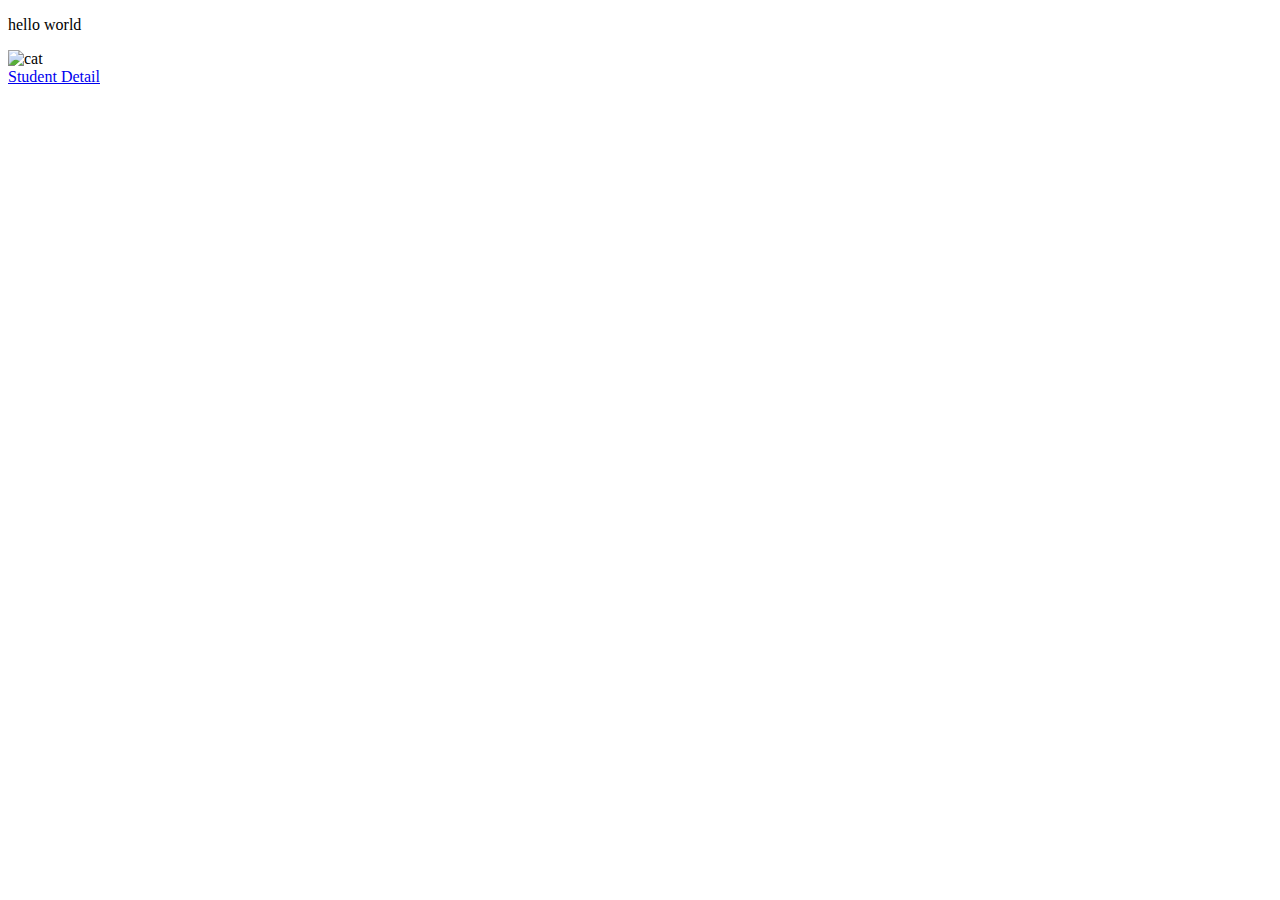
==== index.html @ 67fd4c5e "added text" ====
<!DOCTYPE html>
<html lang="en" >

<head>
  <meta charset="UTF-8">
  <title>CSS Grid</title>
  
  
  
      <link rel="stylesheet" href="css/style.css">

  
</head>

<body>

	<p> hello world </p>
  <section id="student-feature">
	<div id="focus">
		
	</div>
	
	<div id="position-one">
		
	</div>
	
	<div id="position-two">
		<img src="https://images.unsplash.com/photo-1415369629372-26f2fe60c467?ixlib=rb-1.2.1&ixid=eyJhcHBfaWQiOjEyMDd9&auto=format&fit=crop&w=334&q=80" alt="cat">
	</div>
	
	<div id="position-three">
		
	</div>
	
	<div id="bio">
		
	</div>
	
	<div id="project-detail">
		
	</div>
</section>

<a href="web_1_project_2/student-detail.html">Student Detail</a>
  
  

</body>

</html>
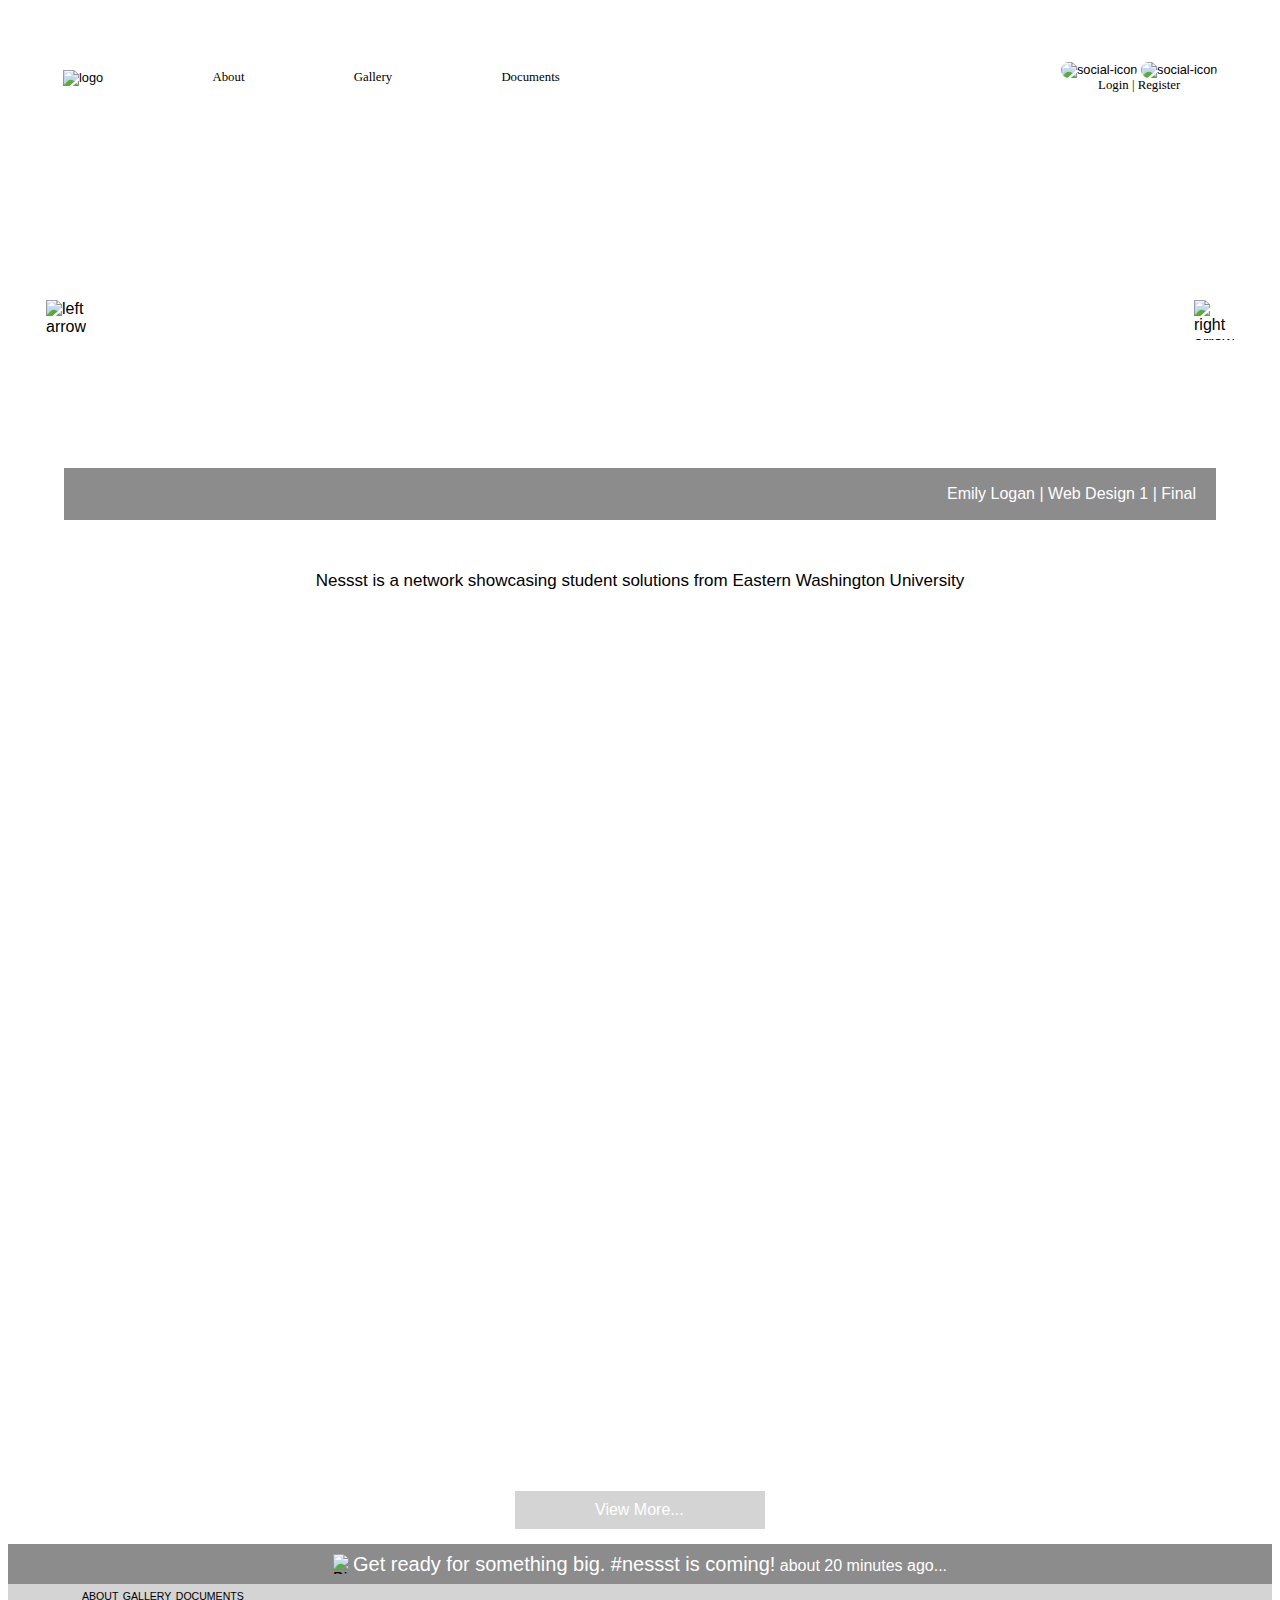
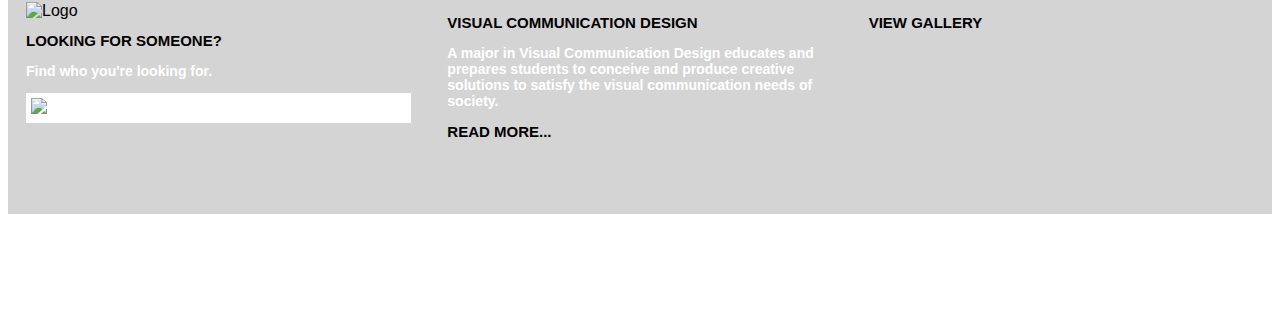
==== commit bfe7648d: "Rename home.html to index.html" ====
--- a/index.html
+++ b/index.html
@@ -1,50 +1,125 @@
-<!DOCTYPE html>
-<html lang="en" >
-
-<head>
-  <meta charset="UTF-8">
-  <title>CSS Grid</title>
-  
-  
-  
-      <link rel="stylesheet" href="css/style.css">
-
-  
-</head>
-
-<body>
-
-	<p> hello world </p>
-  <section id="student-feature">
-	<div id="focus">
-		
-	</div>
-	
-	<div id="position-one">
-		
-	</div>
-	
-	<div id="position-two">
-		<img src="https://images.unsplash.com/photo-1415369629372-26f2fe60c467?ixlib=rb-1.2.1&ixid=eyJhcHBfaWQiOjEyMDd9&auto=format&fit=crop&w=334&q=80" alt="cat">
-	</div>
-	
-	<div id="position-three">
-		
-	</div>
-	
-	<div id="bio">
-		
-	</div>
-	
-	<div id="project-detail">
-		
-	</div>
-</section>
-
-<a href="web_1_project_2/student-detail.html">Student Detail</a>
-  
-  
-
-</body>
-
-</html>
+<!DOCTYPE html>
+<html lang="en">
+<head>
+<link rel="stylesheet" href="css/main.css">
+    <title>Home Design</title>
+</head>
+<body>
+    <header>
+            <!-- NAV-->
+            <nav>
+                <section id="leftnav">
+                    <img src="https://github.com/tyreil/web_1_project_2/blob/master/assets/logo.png?raw=true" alt="logo">
+                    <a class="navlink" href="#">About</a>
+                    <a class="navlink" href="#">Gallery</a>
+                    <a class="navlink" href="#">Documents</a>
+                </section>
+                
+                <section id="rightnav">
+                    <div>
+                        <img src="https://github.com/tyreil/web_1_project_2/blob/master/assets/icons/facebook.png?raw=true" alt="social-icon">
+                        <img src="https://github.com/tyreil/web_1_project_2/blob/master/assets/icons/twitter.png?raw=true" alt="social-icon">
+                    </div>
+                    <a class="navlink" href="#">Login | Register</a>
+                    
+                </section>
+            </nav>
+            <!-- END OF NAV-->
+              
+            <!--Slider-->
+            <section id="slider">
+              <div id="main-white-body"></div>
+              <div id="sub-dark-gray-section">Emily Logan | Web Design 1 | Final</div>
+              <div ><img id="left-arrow" src="https://github.com/emilylogan/web_1_project_2/blob/master/assets/arrows/left%20arrow.png?raw=true" alt="left arrow"></div>
+              <div id="right-arrow"> <img id="right-arrow" src="https://github.com/emilylogan/web_1_project_2/blob/master/assets/arrows/right%20arrow.png?raw=true" alt="right arrow"></div>
+            </section>
+            <!--END of SLIDER-->
+              
+            <!--TEXT -->
+              <div id="text1">Nessst is a network showcasing student solutions from Eastern Washington University</div>
+            <!--END of TEXT-->
+              
+            <!-- GALLERY-->
+            <section id="gallery1">
+              <div class="gallery1" id="box-1"></div>
+              <div class="gallery1"id="box-2"></div>
+              <div class="gallery1"id="box-3"></div>
+              <div class="gallery1"id="box-4"></div>
+              
+              <div class="gallery1"id="box-5"></div>
+              <div class="gallery1"id="box-6"></div>
+              <div class="gallery1"id="box-7"></div>
+              <div class="gallery1"id="box-8"></div>
+              
+              <div class="gallery1"id="box-9"></div>
+              <div class="gallery1"id="box-10"></div>
+              <div class="gallery1"id="box-11"></div>
+              <div class="gallery1"id="box-12"></div> 
+            </section>
+            <!--END OF GALLERY-->
+             
+            <!--BUTTON-->
+            <section id="viewmore">
+              <a href="#" class="button">View More...</a>
+            </section>
+            <!--END OF BUTTON-->
+              
+            <!--FOOTER-->
+            <section id="footer">
+            
+             <!-- SubFooter -->
+            
+              <div id="SubFooter">
+                  <img id="bird" src="https://github.com/emilylogan/web_1_project_2/blob/master/assets/icons/bird.png?raw=true" alt="Bird Image">
+                <p> <em>Get ready for something big. #nessst is coming!</em> about 20 minutes ago...</p>
+              </div>
+              
+               <!-- FooterBody -->
+              
+                <div id="FooterBody">
+                  
+            <!-- SUBFOOTER -->
+            <!--Left-->
+            <div id="leftfooter">
+                <img id="logo" src="https://github.com/emilylogan/web_1_project_2/blob/master/assets/logo.png?raw=true" alt="Logo">
+                
+                <a class="footerlinks" href="#">ABOUT</a>
+                <a class="footerlinks" href="#">GALLERY</a>
+                <a class="footerlinks" href="#">DOCUMENTS</a> 
+                <h2>LOOKING FOR SOMEONE?</h2>
+                <h3>Find who you're looking for.</h3>
+                <div id="search-bar"> <img id="magnifying-glass" src="https://encrypted-tbn0.gstatic.com/images?q=tbn:ANd9GcRxUnQjIGkybS31FLNFLaK-6gEJElyRyhYNRe3XmDBEYOKZUbpj" alt="search bar"></div>
+              </div>
+                  
+            <!--Center-->
+                    <div id="center">
+                      <h2>VISUAL COMMUNICATION DESIGN</h2>
+                      <h3>A major in Visual Communication Design educates and prepares students to conceive and produce creative solutions to satisfy the visual communication needs of society.</h3>
+                      <h2>READ MORE...</h2>
+                    </div>
+                  
+            <!-- Right-->    
+                    <div id="rightfooter">
+                    <h2>VIEW GALLERY</h2>
+                      
+                      <div>
+                        <div id="gallery2">
+                          <div class="gallery" id="box-a"></div>
+                          <div class="gallery" id="box-b"></div>
+                          <div class="gallery" id="box-c"></div>
+                          <div class="gallery" id="box-d"></div>
+                          <div class="gallery" id="box-e"></div>
+                          <div class="gallery" id="box-f"></div>
+                          <div class="gallery" id="box-g"></div>
+                          <div class="gallery" id="box-h"></div>
+                        </div>
+                      </div>
+                    </div>
+                  
+                 </div>
+            </section>
+            <!--END OF FOOTER-->
+            
+        </header>
+</body>
+</html>
--- a/css/main.css
+++ b/css/main.css
@@ -0,0 +1,613 @@
+@font-face {
+  font-family: 'Museo';
+  src: url(../assets/fonts/museo/museo-300-webfont.woff) format("woff");
+}
+
+body {
+  font-family: "Museo", sans-serif;
+}
+
+/*HEADER */
+header {
+  background:   url(https://github.com/emilylogan/web_1_project_2/blob/master/assets/textures/fabric_plaid.png?raw=true);
+  background-size: cover;
+  height: 210vh;
+  margin: 15px 0px;
+}
+/*END OF HEADER*/
+
+/* NAV */
+nav {
+	display: grid;
+	grid-template-columns: 6fr 1fr;
+  margin-left: 55px;
+  margin-right: 50px;
+  height: 125px;
+}
+
+#leftnav {
+	display: flex; 
+	justify-content: space-between;
+	align-items: center;
+	width: 50%; 
+  font-size: 80%;
+}
+
+#rightnav {
+	display:flex;
+  flex-direction: column;
+  align-items:center;
+  justify-content:center;
+  font-size: 80%;
+}
+
+img[alt="social-icon"] {
+	width: 40px;
+  border-radius: 8px;
+}
+
+a.navlink {
+  color: black;
+  text-decoration: none;
+  font-family: sans-serif;
+  font-family: 'Museo';
+  src: url(../assets/fonts/museo/museo-300-webfont.woff) format("woff");
+}
+/* END of NAV */
+
+/* Slider */
+#slider {
+  position: relative;
+  margin: 10px 50px;
+}
+
+#main-white-body {
+  display: relative;
+  background: url(https://www.cats.org.uk/uploads/images/featurebox_sidebar_kids/grief-and-loss.jpg);
+  background-size: cover;
+  background-position: 20% 50%;
+  border-top: 6px solid white;
+  border-left: 6px solid white;
+  border-right: 6px solid white;
+  height: 312px;
+}
+
+#sub-dark-gray-section {
+  display: flex;
+  position: relative;
+  background-color: #8c8c8c;
+  height:50px;
+  justify-content:flex-end;
+  color: white;
+  align-items:center;
+  padding: 1px 20px;
+  border-right: 6px solid white;
+  border-left: 6px solid white;
+  border-bottom: 6px solid white;
+}
+
+#left-arrow {
+  position: absolute;
+  top: 150px;
+  left: -12px;
+  height: 40px;
+  width: 40px;
+}
+
+#right-arrow {
+  position: absolute;
+  top: 75px;
+  right: -6px;
+  height: 40px;
+  width: 40px;
+}
+/* END of SLIDER */
+
+/* TEXT1 */
+#text1 {
+  font-size:17px;
+  display:flex;
+  justify-content:center;
+  padding: 30px;
+  margin: 15px 50px;
+}
+/* END of TEXT1*/
+
+/* GALLERY*/
+#gallery1 {
+  display: grid;
+  position: relative;
+  grid-template-columns: 1fr 1fr 1fr 1fr;
+  grid-template-rows: 1fr 1fr 1fr;
+  grid-gap: 15px;
+  justify-content: center;
+  margin: 15px 50px;
+}
+
+.gallery1 {
+    height: 30vh;
+}
+
+#box-1 {
+  background: url(https://www.catster.com/wp-content/uploads/2018/05/A-gray-cat-crying-looking-upset.jpg);
+  background-size: cover;
+  background-position: 60% 40%;
+}
+#box-2 {
+  background: url(https://public-media.si-cdn.com/filer/56/4a/564a542d-5c37-4be7-8892-98201ab13180/cat-2083492_1280.jpg);
+  background-size: cover;
+  background-position: 45% 27%;
+}
+#box-3 {
+  background: url(https://i.kinja-img.com/gawker-media/image/upload/s--kHrQ8nr7--/c_scale,f_auto,fl_progressive,q_80,w_800/18huxz4bvnfjbjpg.jpg);
+  background-size: cover;
+  background-position: 30% 20%; 
+}
+#box-4 {
+  background: url(https://encrypted-tbn0.gstatic.com/images?q=tbn:ANd9GcQ9doKwlIPqicmGCkpMg2V-7NiyH2-8MvSCBjEzcOfTxvjrtOzt);
+  background-size:cover;
+  background-position: 50% 40%;
+}
+#box-5 {
+  background: url(https://pbs.twimg.com/profile_images/1107667540380143616/XPKsu77o_400x400.jpg);
+  background-size: cover;
+  background-position: 30% 50%;
+}
+#box-6 {
+  background: url(https://images2.minutemediacdn.com/image/upload/c_crop,h_1191,w_2121,x_0,y_34/f_auto,q_auto,w_1100/v1554738990/shape/mentalfloss/78233-istock-965506882.jpg);
+  background-size: cover;
+  background-position: 50% 70% ;
+}
+#box-7 {
+  background: url(http://student.madacad.com/period1/jadefinal/ragdoll.jpg);
+  background-size: cover;
+  background-position:40% 50% ;
+}
+#box-8 {
+  background: url(https://cdn.thewirecutter.com/wp-content/uploads/2018/07/catadoption-lowres-06052-2x1-1.jpg);
+  background-size: cover;
+  background-position: 70% 40% ;
+}
+#box-9 {
+  background: url(https://www.petmd.com/sites/default/files/skin-cancer-cats.jpg);
+  background-size: cover;
+  background-position: 60% 35% ;
+}
+#box-10 {
+  background: url(https://2ndchanceanimalcenter.org/cats/thumbs/persephone-3.23.2019.jpg);
+  background-size: cover;
+  background-position: 20% 10%;
+}
+#box-11 {
+  background: url(https://mynorthwest.com/wp-content/uploads/2019/04/GettyImages-89849246.jpg);
+  background-size: cover;
+  background-position: 30% 60%;
+}
+#box-12 {
+  background: url(https://img.purch.com/w/660/aHR0cDovL3d3dy5saXZlc2NpZW5jZS5jb20vaW1hZ2VzL2kvMDAwLzEwNS81NjMvb3JpZ2luYWwva2l0dHktYnV0dC5qcGc=);
+  background-size: cover;
+  background-position:40% 40% ;
+}
+/*END of GALLEY*/
+
+/*BUTTON*/
+#viewmore {
+  display: flex;
+  justify-content:center;
+}
+
+.button {
+  padding: 10px 80px;
+  top: 300x;
+  width: 90px;
+  background: url(https://github.com/emilylogan/web_1_project_2/blob/master/assets/textures/az_subtle.png?raw=true);
+  background-color: #D4D4D4;
+  background-blend-mode: multiply; 
+  color:white;
+  text-decoration: none;
+}
+
+/*END of BUTTON*/
+
+/* FOOTER */
+#footer {
+  position: relative;
+}
+
+/* FooterBody */
+#FooterBody {
+  position: absolute;
+  margin: 15px 0px;
+  height: 230px;
+  top: 40px;
+  right: 0px;
+  left: 0px;
+  display: flex;
+  
+  /* FooterBody TEXTURE */
+  background: url(https://github.com/emilylogan/web_1_project_2/blob/master/assets/textures/az_subtle.png?raw=true);
+  background-color:#D4D4D4;
+  background-blend-mode: multiply;
+}
+
+/* SUBFOOTER */
+#SubFooter {
+  position: absolute;
+  height: 40px;
+  background: #8c8c8c;
+  right: 0px;
+  left: 0px;
+  top: 15px;
+  display: flex;
+  align-items:center;
+  justify-content:center;
+}
+  
+#bird {
+  height: 20px;
+  width: 20px;
+}
+
+em {
+  font-size: 20px;
+  font-style: normal;
+  color: white;
+}
+
+p {
+  color: white;
+}
+
+/* LEFT CENTER RIGHT*/
+#leftfooter, #center, #rightfooter {
+  width: 33%;
+  margin: 18px;
+}
+
+/* 
+h2, h3, p, a:link {
+    font-family: Museo, Sans-Serif;
+}
+*/
+
+h2 {
+  font-size: 15px;
+}
+
+h3 {
+  font-size: 14px;
+  color: white;
+}
+
+h4 {
+  font-size: 15px; 
+  padding-left: 5px;
+  position: absolute;
+  top:125px;
+  right: 650px;
+  color:#D4D4D4;
+}
+#magnifying-glass {
+  height: 20px;
+  width: 20px;
+  padding-right: 7px;
+  margin-top: 5px;
+  margin-left: 5px;
+}
+#search-bar {
+  position:relative;
+  background-color:white;
+  display:flex;
+  height: 30px;
+}
+
+a.footerlinks {
+  color: black;
+  text-decoration: none;
+  font-size: 66%;
+  position: relative;
+  bottom: 16px;
+}
+
+#logo {
+  width: 25%;
+}
+
+/* Right Gallery */
+#gallery2 {
+  display: grid;
+  grid-template-columns: 1fr 1fr 1fr 1fr;
+  grid-template-rows: 1fr 1fr;
+  grid-gap: 5px;
+  justify-content: center;
+}
+
+.gallery {
+    height: 60px;
+}
+
+#box-a {
+  background: url(https://www.catster.com/wp-content/uploads/2018/05/A-gray-cat-crying-looking-upset.jpg);
+  background-size: cover;
+  background-position: 70% 60%;
+}
+#box-b {
+  background: url(https://public-media.si-cdn.com/filer/56/4a/564a542d-5c37-4be7-8892-98201ab13180/cat-2083492_1280.jpg);
+  background-size: cover;
+  background-position: 32% 27%;
+}
+#box-c {
+  background: url(https://i.kinja-img.com/gawker-media/image/upload/s--kHrQ8nr7--/c_scale,f_auto,fl_progressive,q_80,w_800/18huxz4bvnfjbjpg.jpg);
+  background-size: cover;
+  background-position: 40% 30%; 
+}
+#box-d {
+  background: url(https://encrypted-tbn0.gstatic.com/images?q=tbn:ANd9GcQ9doKwlIPqicmGCkpMg2V-7NiyH2-8MvSCBjEzcOfTxvjrtOzt);
+  background-size:cover;
+  background-position: 50% 40%;
+}
+#box-e {
+  background: url(https://pbs.twimg.com/profile_images/1107667540380143616/XPKsu77o_400x400.jpg);
+  background-size: cover;
+  background-position: 60% 40%;
+}
+#box-f {
+  background: url(https://images2.minutemediacdn.com/image/upload/c_crop,h_1191,w_2121,x_0,y_34/f_auto,q_auto,w_1100/v1554738990/shape/mentalfloss/78233-istock-965506882.jpg);
+  background-size: cover;
+  background-position: 50% 70% ;
+}
+#box-g {
+  background: url(http://student.madacad.com/period1/jadefinal/ragdoll.jpg);
+  background-size: cover;
+  background-position:40% 50% ;
+}
+#box-h {
+  background: url(https://cdn.thewirecutter.com/wp-content/uploads/2018/07/catadoption-lowres-06052-2x1-1.jpg);
+  background-size: cover;
+  background-position: 70% 40% ;
+}
+
+
+
+  /*STUDENT PAGE */
+
+/* Slider */
+#slider2 {
+  position: relative;
+  margin: 10px 15px;
+  width: 66%;
+}
+
+#main-white-body2 {
+  display: relative;
+  background: url(https://barkpost.com/wp-content/uploads/2014/01/Screen-Shot-2014-03-06-at-11.09.50-AM.png);
+  background-size:cover;
+  border-top: 6px solid white;
+  border-left: 6px solid white;
+  border-right: 6px solid white;
+  height: 312px;
+}
+
+#sub-dark-gray-section2 {
+  display: flex;
+  position: relative;
+  background-color: gray;
+  height:50px;
+  justify-content:flex-end;
+  color: white;
+  align-items:center;
+  padding: 1px 20px;
+  border-right: 6px solid white;
+  border-left: 6px solid white;
+  border-bottom: 6px solid white;
+}
+
+#left-arrow2 {
+  position: absolute;
+  top: 150px;
+  left: -12px;
+  height: 40px;
+  width: 40px;
+}
+
+#right-arrow2 {
+  position: absolute;
+  top: 75px;
+  right: -6px;
+  height: 40px;
+  width: 40px;
+}
+/* END of SLIDER */
+
+/* ALT-VIEW */
+.Alt-View {
+  display: inline-block;
+  border: 6px solid white;
+  height: 150px;
+  background-color:pink;
+}
+
+#alt-view {
+  display:grid;
+  grid-template-columns: 1fr 1fr 1fr;
+  grid-gap: 5px;
+  margin-left:15px;
+  width: 66%;
+}
+
+#Alt-View-1 {
+  background:url(https://pentagram-production.imgix.net/6d951045-4fc3-421c-aa32-1de87450058d/dtgt_issue11_barney3000x2000.jpg?rect=0%2C127%2C3000%2C1872&w=880&fit=crop&fm=jpg&q=70&auto=format&h=548);
+  background-size:cover;
+  background-position: 20% 20%;
+}
+#Alt-View-2 {
+  background:url(https://marketersmedia.com/wp-content/uploads/2018/09/401777-thumb-500x333.jpg);
+  background-size:cover;
+  background-position: 20% 20%;  
+}
+#Alt-View-3 {
+  background:url(https://images.britcdn.com/wp-content/uploads/2015/03/flying_dog_action_shot.jpg);
+  background-size:cover;
+  background-position: 20% 20%;  
+}
+
+/*END of ALT-VIEW */
+
+/* TEXT */
+#text2 {
+  padding-top: 35px;
+  margin-left: 15px;
+  font-size: 18px;
+  display:flex;
+  justify-content:flex-start;
+}
+/*END of TEXT */
+
+/* PORTFOLIO PIECE */
+.Portfolio-Piece {
+  display:inline-block;
+  height: 150px;
+  background-color:yellow;
+}
+#portfolio-piece  {
+  display:grid;
+  grid-template-columns: 1fr 1fr 1fr 1fr;
+  grid-template-rows: 1fr 1fr;
+  grid-gap: 15px;
+  margin-left: 15px;
+  margin-right: 15px;
+  margin-top: 15px;
+  width: 97;
+}
+
+#Portfolio-Piece-1 {
+  background: url([data-uri]);
+  background-size:cover;
+  background-position: 30% 20%;
+}
+#Portfolio-Piece-2 {
+  background: url(https://gfp-2a3tnpzj.stackpathdns.com/wp-content/uploads/2018/11/Forever-Puppy-600x600.jpg);
+  background-size:cover;
+  background-position: 30% 40%;
+}
+#Portfolio-Piece-3 {
+  background: url([data-uri]);
+  background-size:cover;
+  background-position: 30% 40%;
+}
+#Portfolio-Piece-4 {
+  background: url(https://static.boredpanda.com/blog/wp-content/uploads/2018/10/cutest-puppy-dog-pictures-coverimage.jpg);
+  background-size:cover;
+  background-position: 30% 40%;
+}
+#Portfolio-Piece-5 {
+  background: url(https://encrypted-tbn0.gstatic.com/images?q=tbn:ANd9GcTf27b2TXvU3OJQCl-17Moufr7xabl871ikIXtTV4mMzmvAZ5qt);
+  background-size:cover;
+  background-position: 80% 40%;
+}
+#Portfolio-Piece-6 {
+  background: url(https://www.petmd.com/sites/default/files/stop-puppy-biting.jpg);
+  background-size:cover;
+  background-position: 30% 40%;
+}
+#Portfolio-Piece-7 {
+  background: url(https://encrypted-tbn0.gstatic.com/images?q=tbn:ANd9GcQ59FgMu666LjZAg3WVmIYyLF1i17j-I-z3aMKy1HqMlh-W88OF0w);
+  background-size:cover;
+  background-position: 60% 20%;
+}
+#Portfolio-Piece-8 {
+  background: url(https://www.thelabradorsite.com/wp-content/uploads/2018/04/Stop-Your-Puppy-Crying-%E2%80%93-Great-Tips-For-Settling-New-Puppies-Day-Night-LS-long.jpg);
+  background-size:cover;
+  background-position: 50% 40%;
+}
+/* END of PORTFOLIO PIECE */
+
+/* ABOUT USER*/
+#About-User-Section {
+  display:grid;
+  position: absolute;
+  top: 150px;
+  right: 22px;
+  grid-template-columns: 1fr 1fr;
+  grid-gap: 5px;
+  width: 24.5%;
+  margin-left: 15px;
+  font-size: 75%;
+  background-color:white;
+  padding-bottom: 5px;
+  padding-right: 5px;
+  padding-left: 35px;
+  padding-top: 5px;
+}
+
+.about-user {
+  height: 100px;
+  display:inline-block;
+  background-color: white;
+}
+
+#facebook {
+  height: 25%;
+  border-radius: 4px;
+  float:right;
+}
+
+#twitter {
+  height: 25%;
+  border-radius:4px;
+  float:right;
+  margin-right: 5px;
+}
+
+#user-image {
+  background: url(https://github.com/emilylogan/web_1_project_2/blob/master/assets/user%20image/Emily%20Pic%20.jpg?raw=true);
+  background-size:cover;
+}
+
+.text2 {
+  color: black;
+  display:flex;
+  align-items:flex-end;
+  flex-direction: column;
+  line-height:5px;
+}
+
+#User-Name {
+  margin-top: 2px;
+  margin-bottom: 4px;
+}
+/* END of ABOUT USER */
+
+/* ABOUT PROJECT */
+#about-project {
+  margin: 0px 15px;
+  line-height:25px;
+  width: 24.5%;
+  height: 398px;
+  background-color: white;
+  padding-left: 20px;
+  padding-right: 20px;
+  padding-bottom: 10px;
+  position: absolute;
+  top: 290px;
+  right: 5px;
+}
+
+.About-Project {
+  line-height: 28px;
+  position: relative;
+  padding-botom: 8px;
+}
+
+#about-project-1 {
+  padding-bottom: 8px;
+}
+
+#about-project-2 {
+  padding-bottom: 8px;
+}
+
+#about-project-3 {
+  padding-bottom: 2px;
+}
+/* END of ABOUT PROJECT */
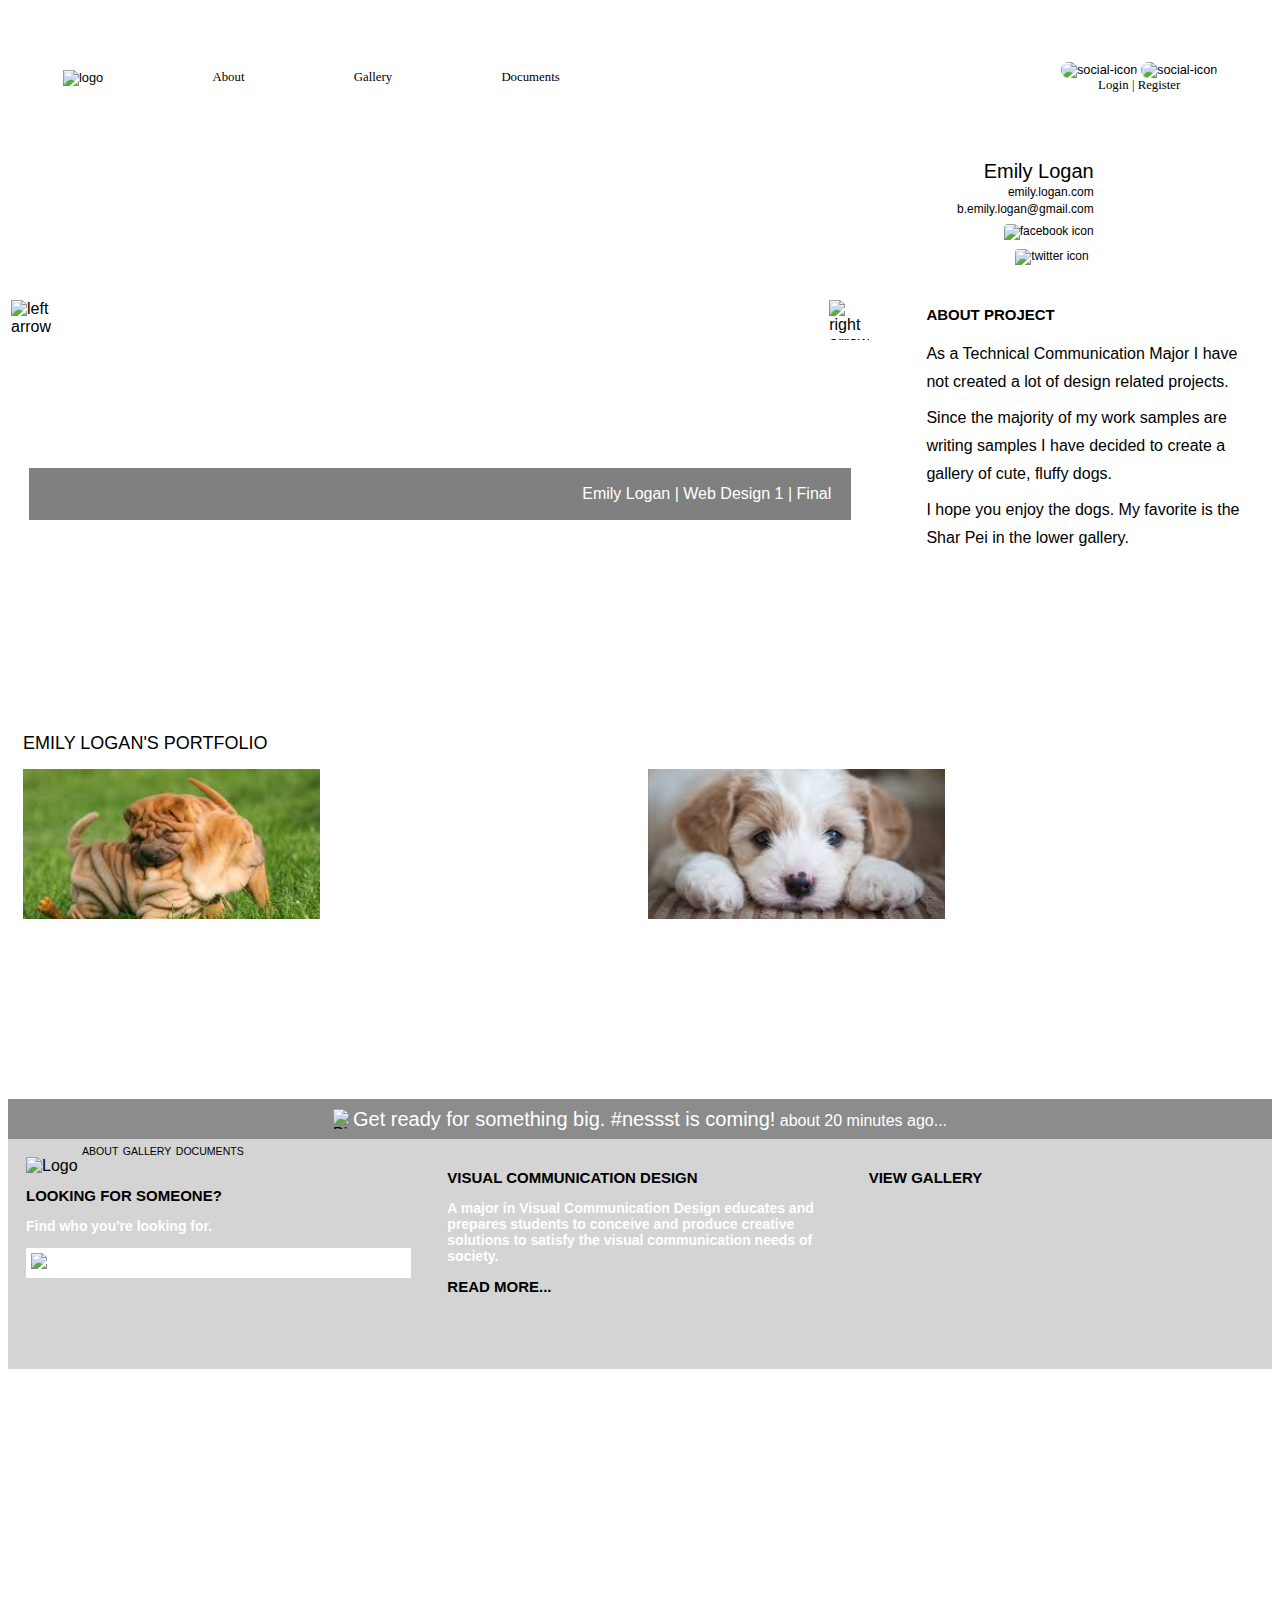
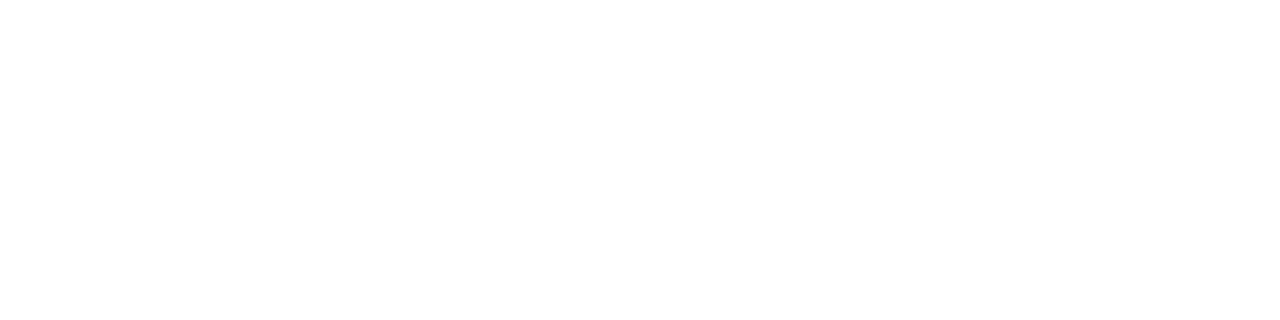
==== commit 678fce2c: "Rename index2.html to index.html" ====
--- a/index.html
+++ b/index.html
@@ -1,125 +1,151 @@
 <!DOCTYPE html>
 <html lang="en">
 <head>
-<link rel="stylesheet" href="css/main.css">
-    <title>Home Design</title>
+    <link rel="stylesheet" href="css/main.css">
+    <title> Student Page</title>
 </head>
 <body>
     <header>
-            <!-- NAV-->
-            <nav>
-                <section id="leftnav">
-                    <img src="https://github.com/tyreil/web_1_project_2/blob/master/assets/logo.png?raw=true" alt="logo">
-                    <a class="navlink" href="#">About</a>
-                    <a class="navlink" href="#">Gallery</a>
-                    <a class="navlink" href="#">Documents</a>
-                </section>
-                
-                <section id="rightnav">
-                    <div>
-                        <img src="https://github.com/tyreil/web_1_project_2/blob/master/assets/icons/facebook.png?raw=true" alt="social-icon">
-                        <img src="https://github.com/tyreil/web_1_project_2/blob/master/assets/icons/twitter.png?raw=true" alt="social-icon">
-                    </div>
-                    <a class="navlink" href="#">Login | Register</a>
+                    <!-- NAV-->
+                    <nav>
+                        <section id="leftnav">
+                            <img src="https://github.com/tyreil/web_1_project_2/blob/master/assets/logo.png?raw=true" alt="logo">
+                            <a class="navlink" href="#">About</a>
+                            <a class="navlink" href="#">Gallery</a>
+                            <a class="navlink" href="#">Documents</a>
+                      </section>
+                        
+                        <section id="rightnav">
+                            <div>
+                                <img src="https://github.com/tyreil/web_1_project_2/blob/master/assets/icons/facebook.png?raw=true" alt="social-icon">
+                                <img src="https://github.com/tyreil/web_1_project_2/blob/master/assets/icons/twitter.png?raw=true" alt="social-icon">
+                            </div>
+                            <a class="navlink" href="#">Login | Register</a>
+                            
+                        </section>
+                    </nav>
+                    <!-- END OF NAV-->
                     
-                </section>
-            </nav>
-            <!-- END OF NAV-->
-              
-            <!--Slider-->
-            <section id="slider">
-              <div id="main-white-body"></div>
-              <div id="sub-dark-gray-section">Emily Logan | Web Design 1 | Final</div>
-              <div ><img id="left-arrow" src="https://github.com/emilylogan/web_1_project_2/blob/master/assets/arrows/left%20arrow.png?raw=true" alt="left arrow"></div>
-              <div id="right-arrow"> <img id="right-arrow" src="https://github.com/emilylogan/web_1_project_2/blob/master/assets/arrows/right%20arrow.png?raw=true" alt="right arrow"></div>
-            </section>
-            <!--END of SLIDER-->
-              
-            <!--TEXT -->
-              <div id="text1">Nessst is a network showcasing student solutions from Eastern Washington University</div>
-            <!--END of TEXT-->
-              
-            <!-- GALLERY-->
-            <section id="gallery1">
-              <div class="gallery1" id="box-1"></div>
-              <div class="gallery1"id="box-2"></div>
-              <div class="gallery1"id="box-3"></div>
-              <div class="gallery1"id="box-4"></div>
-              
-              <div class="gallery1"id="box-5"></div>
-              <div class="gallery1"id="box-6"></div>
-              <div class="gallery1"id="box-7"></div>
-              <div class="gallery1"id="box-8"></div>
-              
-              <div class="gallery1"id="box-9"></div>
-              <div class="gallery1"id="box-10"></div>
-              <div class="gallery1"id="box-11"></div>
-              <div class="gallery1"id="box-12"></div> 
-            </section>
-            <!--END OF GALLERY-->
-             
-            <!--BUTTON-->
-            <section id="viewmore">
-              <a href="#" class="button">View More...</a>
-            </section>
-            <!--END OF BUTTON-->
-              
-            <!--FOOTER-->
-            <section id="footer">
-            
-             <!-- SubFooter -->
-            
-              <div id="SubFooter">
-                  <img id="bird" src="https://github.com/emilylogan/web_1_project_2/blob/master/assets/icons/bird.png?raw=true" alt="Bird Image">
-                <p> <em>Get ready for something big. #nessst is coming!</em> about 20 minutes ago...</p>
-              </div>
-              
-               <!-- FooterBody -->
-              
-                <div id="FooterBody">
-                  
-            <!-- SUBFOOTER -->
-            <!--Left-->
-            <div id="leftfooter">
-                <img id="logo" src="https://github.com/emilylogan/web_1_project_2/blob/master/assets/logo.png?raw=true" alt="Logo">
-                
-                <a class="footerlinks" href="#">ABOUT</a>
-                <a class="footerlinks" href="#">GALLERY</a>
-                <a class="footerlinks" href="#">DOCUMENTS</a> 
-                <h2>LOOKING FOR SOMEONE?</h2>
-                <h3>Find who you're looking for.</h3>
-                <div id="search-bar"> <img id="magnifying-glass" src="https://encrypted-tbn0.gstatic.com/images?q=tbn:ANd9GcRxUnQjIGkybS31FLNFLaK-6gEJElyRyhYNRe3XmDBEYOKZUbpj" alt="search bar"></div>
-              </div>
-                  
-            <!--Center-->
-                    <div id="center">
-                      <h2>VISUAL COMMUNICATION DESIGN</h2>
-                      <h3>A major in Visual Communication Design educates and prepares students to conceive and produce creative solutions to satisfy the visual communication needs of society.</h3>
-                      <h2>READ MORE...</h2>
-                    </div>
-                  
-            <!-- Right-->    
-                    <div id="rightfooter">
-                    <h2>VIEW GALLERY</h2>
+                    <!--Slider-->
+                    <section id="slider2">
+                        <div id="main-white-body2"></div>
+                      <div id="sub-dark-gray-section2">Emily Logan | Web Design 1 | Final</div>
+                      <div ><img id="left-arrow2" src="https://github.com/emilylogan/web_1_project_2/blob/master/assets/arrows/left%20arrow.png?raw=true" alt="left arrow"></div>
+                      <div id="right-arrow2"> <img id="right-arrow2" src="https://github.com/emilylogan/web_1_project_2/blob/master/assets/arrows/right%20arrow.png?raw=true" alt="right arrow"></div>
+                      </section>
+                    <!--END of SLIDER-->
                       
-                      <div>
-                        <div id="gallery2">
-                          <div class="gallery" id="box-a"></div>
-                          <div class="gallery" id="box-b"></div>
-                          <div class="gallery" id="box-c"></div>
-                          <div class="gallery" id="box-d"></div>
-                          <div class="gallery" id="box-e"></div>
-                          <div class="gallery" id="box-f"></div>
-                          <div class="gallery" id="box-g"></div>
-                          <div class="gallery" id="box-h"></div>
-                        </div>
+                    <!--ALT-VIEW-->
+                    <section id="alt-view">
+                      <div class="Alt-View" id="Alt-View-1" ></div>
+                      <div class="Alt-View" id="Alt-View-2" ></div>
+                      <div class="Alt-View" id="Alt-View-3" ></div>
+                    </section>
+                    <!--END of ALT-VIEW-->
+                    
+                    <!-- TEXT-->
+                      <section>
+                        <div id="text2">EMILY LOGAN'S PORTFOLIO</div>
+                      </section>
+                    <!--END of TEXT-->
+                      
+                    <!--PORTFOLIO PIECE-->
+                    <section id="portfolio-piece">
+                      <div class="Portfolio-Piece" id="Portfolio-Piece-1"></div>
+                      <div class="Portfolio-Piece" id="Portfolio-Piece-2"></div>
+                      <div class="Portfolio-Piece" id="Portfolio-Piece-3"></div>
+                      <div class="Portfolio-Piece" id="Portfolio-Piece-4"></div>
+                      
+                      <div class="Portfolio-Piece" id="Portfolio-Piece-5"></div>
+                      <div class="Portfolio-Piece" id="Portfolio-Piece-6"></div>
+                      <div class="Portfolio-Piece" id="Portfolio-Piece-7"></div>
+                      <div class="Portfolio-Piece" id="Portfolio-Piece-8"></div>
+                    </section>
+                    <!--END of PORTFOLIO PIECE-->
+                    
+                    <!--ABOUT USER-->
+                    <section>
+                     <div id="About-User-Section">
+                       <div class="about-user">
+                         
+                         <p class="text2"> 
+                           <em class="text2" id="User-Name">Emily Logan</em></p>        <p class="text2">emily.logan.com</p>
+                         <p class="text2">b.emily.logan@gmail.com </p>
+                         <img id="facebook" src="https://github.com/emilylogan/web_1_project_2/blob/master/assets/icons/facebook.png?raw=true" alt="facebook icon">
+                         <img id="twitter" src="https://github.com/emilylogan/web_1_project_2/blob/master/assets/icons/twitter.png?raw=true" alt="twitter icon">
+                       </div>
+                       <div id="user-image" class="about-user"></div>
                       </div>
-                    </div>
-                  
-                 </div>
-            </section>
-            <!--END OF FOOTER-->
-            
-        </header>
+                    </section>
+                    <!--END of ABOUT USER-->
+                      
+                    <!--ABOUT PROJECT-->
+                    <section>
+                      <div id="about-project">
+                         <h2>ABOUT PROJECT</h2>
+                        <div class="About-Project" id="about-project-1"> As a Technical Communication Major I have not created a lot of design related projects.</div>
+                          
+                        <div class="About-Project" id="about-project-2"> Since the majority of my work samples are writing samples I have decided to create a gallery of cute, fluffy dogs. </div>
+                          
+                        <div class="About-Project" id="about-project-3">I hope you enjoy the dogs. My favorite is the Shar Pei in the lower gallery. </div>
+                      </div>
+                    </section>
+                    <!--FOOTER-->
+                    <section id="footer">
+                    
+                     <!-- SubFooter -->
+                    
+                      <div id="SubFooter">
+                          <img id="bird" src="https://github.com/emilylogan/web_1_project_2/blob/master/assets/icons/bird.png?raw=true" alt="Bird Image">
+                        <p> <em>Get ready for something big. #nessst is coming!</em> about 20 minutes ago...</p>
+                      </div>
+                      
+                       <!-- FooterBody -->
+                      
+                        <div id="FooterBody">
+                          
+                    <!-- SUBFOOTER -->
+                    <!--Left-->
+                            <div id="leftfooter">
+                              <img id="logo" src="https://github.com/emilylogan/web_1_project_2/blob/master/assets/logo.png?raw=true" alt="Logo">
+                              
+                              <a class="footerlinks" href="#">ABOUT</a>
+                              <a class="footerlinks" href="#">GALLERY</a>
+                              <a class="footerlinks" href="#">DOCUMENTS</a> 
+                              <h2>LOOKING FOR SOMEONE?</h2>
+                              <h3>Find who you're looking for.</h3>
+                              <div id="search-bar"> <img id="magnifying-glass" src="https://encrypted-tbn0.gstatic.com/images?q=tbn:ANd9GcRxUnQjIGkybS31FLNFLaK-6gEJElyRyhYNRe3XmDBEYOKZUbpj" alt="search bar"></div>
+                            </div>
+                          
+                    <!--Center-->
+                            <div id="center">
+                              <h2>VISUAL COMMUNICATION DESIGN</h2>
+                              <h3>A major in Visual Communication Design educates and prepares students to conceive and produce creative solutions to satisfy the visual communication needs of society.</h3>
+                              <h2>READ MORE...</h2>
+                            </div>
+                          
+                    <!-- Right-->    
+                            <div id="rightfooter">
+                            <h2>VIEW GALLERY</h2>
+                              
+                              <div>
+                                <div id="gallery2">
+                                  <div class="gallery" id="box-a"></div>
+                                  <div class="gallery" id="box-b"></div>
+                                  <div class="gallery" id="box-c"></div>
+                                  <div class="gallery" id="box-d"></div>
+                                  <div class="gallery" id="box-e"></div>
+                                  <div class="gallery" id="box-f"></div>
+                                  <div class="gallery" id="box-g"></div>
+                                  <div class="gallery" id="box-h"></div>
+                                </div>
+                              </div>
+                            </div>
+                          
+                         </div>
+                    </section>
+                    <!--END OF FOOTER-->
+
+    </header>
 </body>
 </html>
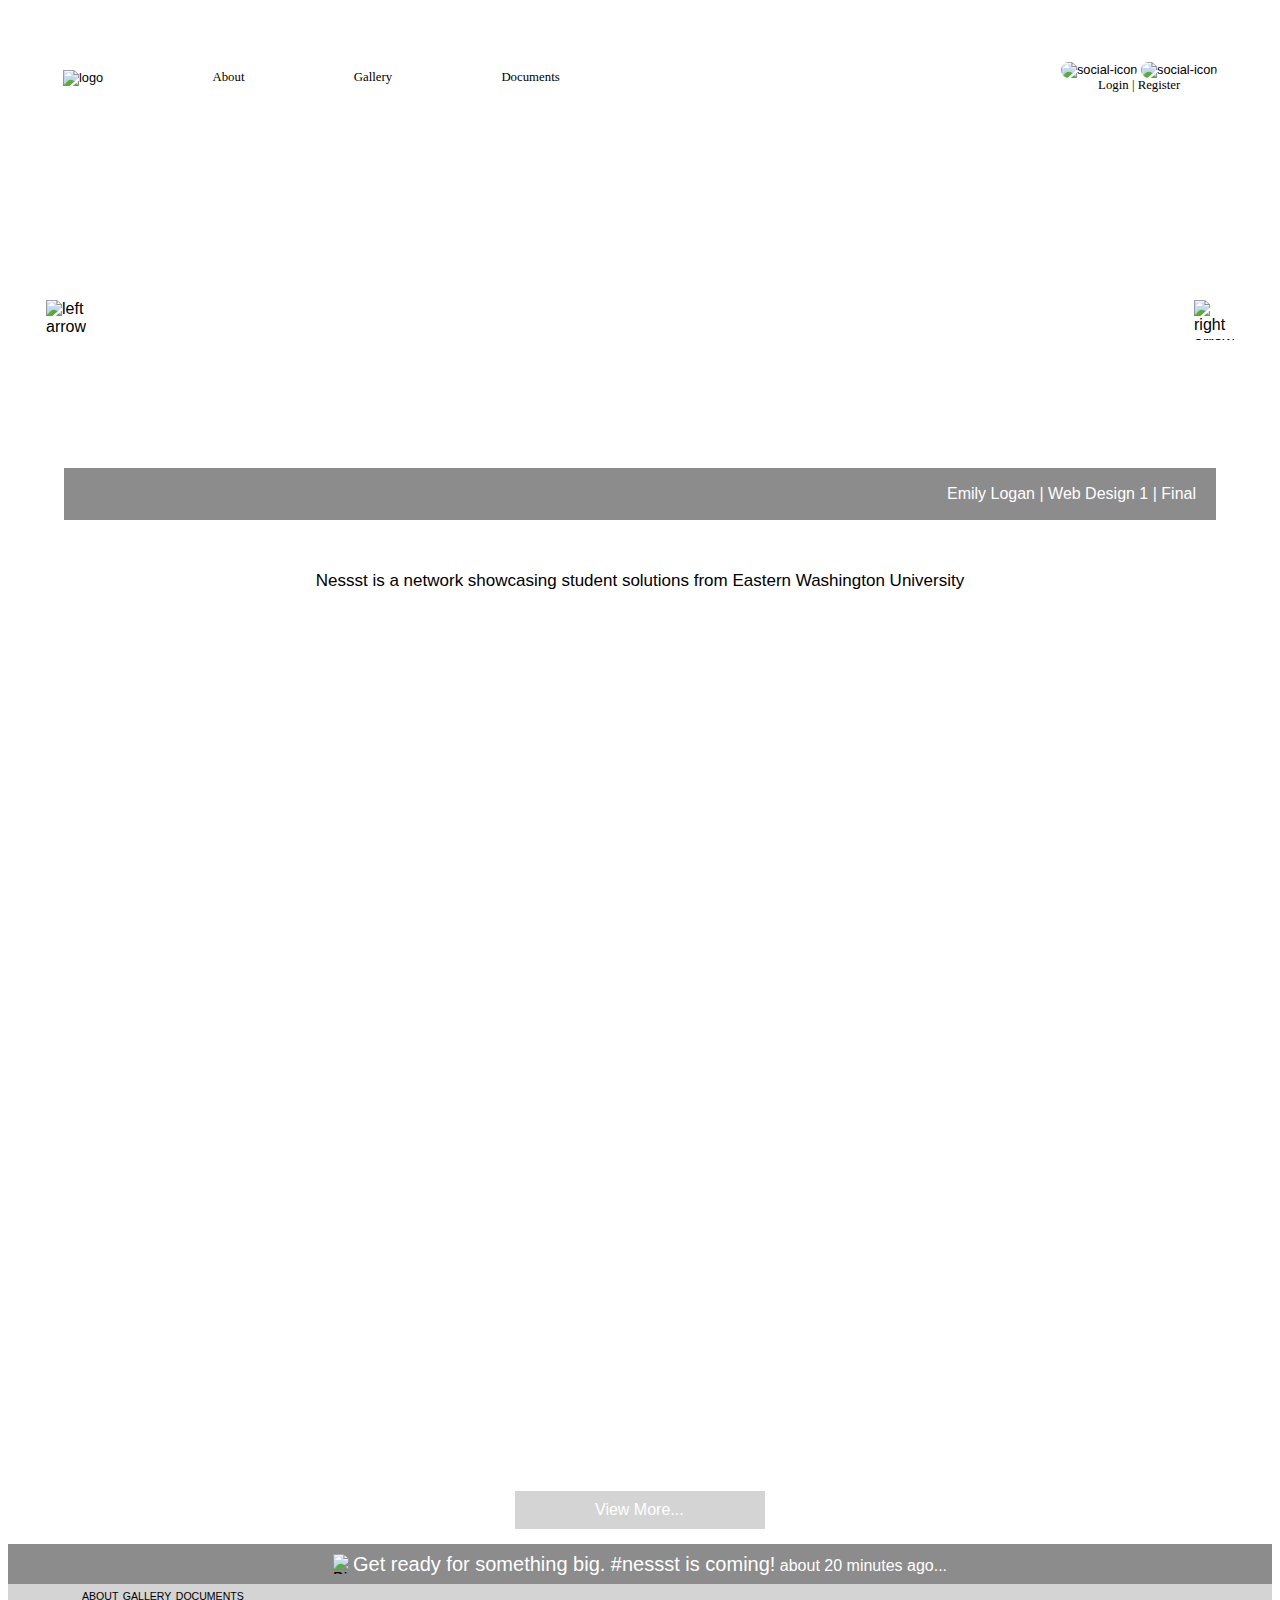
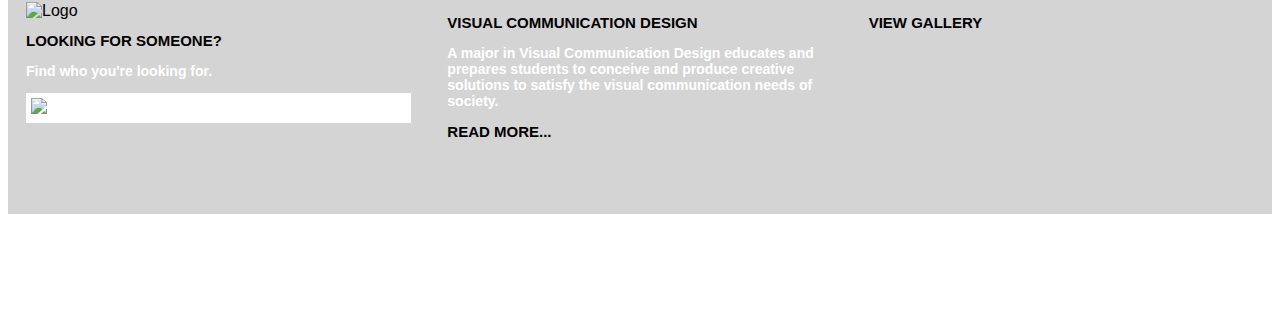
==== commit 99612295: "Add files via upload" ====
--- a/index.html
+++ b/index.html
@@ -1,151 +1,125 @@
 <!DOCTYPE html>
 <html lang="en">
 <head>
-    <link rel="stylesheet" href="css/main.css">
-    <title> Student Page</title>
+<link rel="stylesheet" href="css/main.css">
+    <title>Home Design</title>
 </head>
 <body>
     <header>
-                    <!-- NAV-->
-                    <nav>
-                        <section id="leftnav">
-                            <img src="https://github.com/tyreil/web_1_project_2/blob/master/assets/logo.png?raw=true" alt="logo">
-                            <a class="navlink" href="#">About</a>
-                            <a class="navlink" href="#">Gallery</a>
-                            <a class="navlink" href="#">Documents</a>
-                      </section>
-                        
-                        <section id="rightnav">
-                            <div>
-                                <img src="https://github.com/tyreil/web_1_project_2/blob/master/assets/icons/facebook.png?raw=true" alt="social-icon">
-                                <img src="https://github.com/tyreil/web_1_project_2/blob/master/assets/icons/twitter.png?raw=true" alt="social-icon">
-                            </div>
-                            <a class="navlink" href="#">Login | Register</a>
-                            
-                        </section>
-                    </nav>
-                    <!-- END OF NAV-->
+            <!-- NAV-->
+            <nav>
+                <section id="leftnav">
+                    <img src="https://github.com/tyreil/web_1_project_2/blob/master/assets/logo.png?raw=true" alt="logo">
+                    <a class="navlink" href="#">About</a>
+                    <a class="navlink" href="#">Gallery</a>
+                    <a class="navlink" href="#">Documents</a>
+                </section>
+                
+                <section id="rightnav">
+                    <div>
+                        <img src="https://github.com/tyreil/web_1_project_2/blob/master/assets/icons/facebook.png?raw=true" alt="social-icon">
+                        <img src="https://github.com/tyreil/web_1_project_2/blob/master/assets/icons/twitter.png?raw=true" alt="social-icon">
+                    </div>
+                    <a class="navlink" href="#">Login | Register</a>
                     
-                    <!--Slider-->
-                    <section id="slider2">
-                        <div id="main-white-body2"></div>
-                      <div id="sub-dark-gray-section2">Emily Logan | Web Design 1 | Final</div>
-                      <div ><img id="left-arrow2" src="https://github.com/emilylogan/web_1_project_2/blob/master/assets/arrows/left%20arrow.png?raw=true" alt="left arrow"></div>
-                      <div id="right-arrow2"> <img id="right-arrow2" src="https://github.com/emilylogan/web_1_project_2/blob/master/assets/arrows/right%20arrow.png?raw=true" alt="right arrow"></div>
-                      </section>
-                    <!--END of SLIDER-->
+                </section>
+            </nav>
+            <!-- END OF NAV-->
+              
+            <!--Slider-->
+            <section id="slider">
+              <div id="main-white-body"></div>
+              <div id="sub-dark-gray-section">Emily Logan | Web Design 1 | Final</div>
+              <div ><img id="left-arrow" src="https://github.com/emilylogan/web_1_project_2/blob/master/assets/arrows/left%20arrow.png?raw=true" alt="left arrow"></div>
+              <div id="right-arrow"> <img id="right-arrow" src="https://github.com/emilylogan/web_1_project_2/blob/master/assets/arrows/right%20arrow.png?raw=true" alt="right arrow"></div>
+            </section>
+            <!--END of SLIDER-->
+              
+            <!--TEXT -->
+              <div id="text1">Nessst is a network showcasing student solutions from Eastern Washington University</div>
+            <!--END of TEXT-->
+              
+            <!-- GALLERY-->
+            <section id="gallery1">
+              <div class="gallery1" id="box-1"></div>
+              <div class="gallery1"id="box-2"></div>
+              <div class="gallery1"id="box-3"></div>
+              <div class="gallery1"id="box-4"></div>
+              
+              <div class="gallery1"id="box-5"></div>
+              <div class="gallery1"id="box-6"></div>
+              <div class="gallery1"id="box-7"></div>
+              <div class="gallery1"id="box-8"></div>
+              
+              <div class="gallery1"id="box-9"></div>
+              <div class="gallery1"id="box-10"></div>
+              <div class="gallery1"id="box-11"></div>
+              <div class="gallery1"id="box-12"></div> 
+            </section>
+            <!--END OF GALLERY-->
+             
+            <!--BUTTON-->
+            <section id="viewmore">
+              <a href="#" class="button">View More...</a>
+            </section>
+            <!--END OF BUTTON-->
+              
+            <!--FOOTER-->
+            <section id="footer">
+            
+             <!-- SubFooter -->
+            
+              <div id="SubFooter">
+                  <img id="bird" src="https://github.com/emilylogan/web_1_project_2/blob/master/assets/icons/bird.png?raw=true" alt="Bird Image">
+                <p> <em>Get ready for something big. #nessst is coming!</em> about 20 minutes ago...</p>
+              </div>
+              
+               <!-- FooterBody -->
+              
+                <div id="FooterBody">
+                  
+            <!-- SUBFOOTER -->
+            <!--Left-->
+            <div id="leftfooter">
+                <img id="logo" src="https://github.com/emilylogan/web_1_project_2/blob/master/assets/logo.png?raw=true" alt="Logo">
+                
+                <a class="footerlinks" href="#">ABOUT</a>
+                <a class="footerlinks" href="#">GALLERY</a>
+                <a class="footerlinks" href="#">DOCUMENTS</a> 
+                <h2>LOOKING FOR SOMEONE?</h2>
+                <h3>Find who you're looking for.</h3>
+                <div id="search-bar"> <img id="magnifying-glass" src="https://encrypted-tbn0.gstatic.com/images?q=tbn:ANd9GcRxUnQjIGkybS31FLNFLaK-6gEJElyRyhYNRe3XmDBEYOKZUbpj" alt="search bar"></div>
+              </div>
+                  
+            <!--Center-->
+                    <div id="center">
+                      <h2>VISUAL COMMUNICATION DESIGN</h2>
+                      <h3>A major in Visual Communication Design educates and prepares students to conceive and produce creative solutions to satisfy the visual communication needs of society.</h3>
+                      <h2>READ MORE...</h2>
+                    </div>
+                  
+            <!-- Right-->    
+                    <div id="rightfooter">
+                    <h2>VIEW GALLERY</h2>
                       
-                    <!--ALT-VIEW-->
-                    <section id="alt-view">
-                      <div class="Alt-View" id="Alt-View-1" ></div>
-                      <div class="Alt-View" id="Alt-View-2" ></div>
-                      <div class="Alt-View" id="Alt-View-3" ></div>
-                    </section>
-                    <!--END of ALT-VIEW-->
-                    
-                    <!-- TEXT-->
-                      <section>
-                        <div id="text2">EMILY LOGAN'S PORTFOLIO</div>
-                      </section>
-                    <!--END of TEXT-->
-                      
-                    <!--PORTFOLIO PIECE-->
-                    <section id="portfolio-piece">
-                      <div class="Portfolio-Piece" id="Portfolio-Piece-1"></div>
-                      <div class="Portfolio-Piece" id="Portfolio-Piece-2"></div>
-                      <div class="Portfolio-Piece" id="Portfolio-Piece-3"></div>
-                      <div class="Portfolio-Piece" id="Portfolio-Piece-4"></div>
-                      
-                      <div class="Portfolio-Piece" id="Portfolio-Piece-5"></div>
-                      <div class="Portfolio-Piece" id="Portfolio-Piece-6"></div>
-                      <div class="Portfolio-Piece" id="Portfolio-Piece-7"></div>
-                      <div class="Portfolio-Piece" id="Portfolio-Piece-8"></div>
-                    </section>
-                    <!--END of PORTFOLIO PIECE-->
-                    
-                    <!--ABOUT USER-->
-                    <section>
-                     <div id="About-User-Section">
-                       <div class="about-user">
-                         
-                         <p class="text2"> 
-                           <em class="text2" id="User-Name">Emily Logan</em></p>        <p class="text2">emily.logan.com</p>
-                         <p class="text2">b.emily.logan@gmail.com </p>
-                         <img id="facebook" src="https://github.com/emilylogan/web_1_project_2/blob/master/assets/icons/facebook.png?raw=true" alt="facebook icon">
-                         <img id="twitter" src="https://github.com/emilylogan/web_1_project_2/blob/master/assets/icons/twitter.png?raw=true" alt="twitter icon">
-                       </div>
-                       <div id="user-image" class="about-user"></div>
+                      <div>
+                        <div id="gallery2">
+                          <div class="gallery" id="box-a"></div>
+                          <div class="gallery" id="box-b"></div>
+                          <div class="gallery" id="box-c"></div>
+                          <div class="gallery" id="box-d"></div>
+                          <div class="gallery" id="box-e"></div>
+                          <div class="gallery" id="box-f"></div>
+                          <div class="gallery" id="box-g"></div>
+                          <div class="gallery" id="box-h"></div>
+                        </div>
                       </div>
-                    </section>
-                    <!--END of ABOUT USER-->
-                      
-                    <!--ABOUT PROJECT-->
-                    <section>
-                      <div id="about-project">
-                         <h2>ABOUT PROJECT</h2>
-                        <div class="About-Project" id="about-project-1"> As a Technical Communication Major I have not created a lot of design related projects.</div>
-                          
-                        <div class="About-Project" id="about-project-2"> Since the majority of my work samples are writing samples I have decided to create a gallery of cute, fluffy dogs. </div>
-                          
-                        <div class="About-Project" id="about-project-3">I hope you enjoy the dogs. My favorite is the Shar Pei in the lower gallery. </div>
-                      </div>
-                    </section>
-                    <!--FOOTER-->
-                    <section id="footer">
-                    
-                     <!-- SubFooter -->
-                    
-                      <div id="SubFooter">
-                          <img id="bird" src="https://github.com/emilylogan/web_1_project_2/blob/master/assets/icons/bird.png?raw=true" alt="Bird Image">
-                        <p> <em>Get ready for something big. #nessst is coming!</em> about 20 minutes ago...</p>
-                      </div>
-                      
-                       <!-- FooterBody -->
-                      
-                        <div id="FooterBody">
-                          
-                    <!-- SUBFOOTER -->
-                    <!--Left-->
-                            <div id="leftfooter">
-                              <img id="logo" src="https://github.com/emilylogan/web_1_project_2/blob/master/assets/logo.png?raw=true" alt="Logo">
-                              
-                              <a class="footerlinks" href="#">ABOUT</a>
-                              <a class="footerlinks" href="#">GALLERY</a>
-                              <a class="footerlinks" href="#">DOCUMENTS</a> 
-                              <h2>LOOKING FOR SOMEONE?</h2>
-                              <h3>Find who you're looking for.</h3>
-                              <div id="search-bar"> <img id="magnifying-glass" src="https://encrypted-tbn0.gstatic.com/images?q=tbn:ANd9GcRxUnQjIGkybS31FLNFLaK-6gEJElyRyhYNRe3XmDBEYOKZUbpj" alt="search bar"></div>
-                            </div>
-                          
-                    <!--Center-->
-                            <div id="center">
-                              <h2>VISUAL COMMUNICATION DESIGN</h2>
-                              <h3>A major in Visual Communication Design educates and prepares students to conceive and produce creative solutions to satisfy the visual communication needs of society.</h3>
-                              <h2>READ MORE...</h2>
-                            </div>
-                          
-                    <!-- Right-->    
-                            <div id="rightfooter">
-                            <h2>VIEW GALLERY</h2>
-                              
-                              <div>
-                                <div id="gallery2">
-                                  <div class="gallery" id="box-a"></div>
-                                  <div class="gallery" id="box-b"></div>
-                                  <div class="gallery" id="box-c"></div>
-                                  <div class="gallery" id="box-d"></div>
-                                  <div class="gallery" id="box-e"></div>
-                                  <div class="gallery" id="box-f"></div>
-                                  <div class="gallery" id="box-g"></div>
-                                  <div class="gallery" id="box-h"></div>
-                                </div>
-                              </div>
-                            </div>
-                          
-                         </div>
-                    </section>
-                    <!--END OF FOOTER-->
-
-    </header>
+                    </div>
+                  
+                 </div>
+            </section>
+            <!--END OF FOOTER-->
+            
+        </header>
 </body>
-</html>
+</html>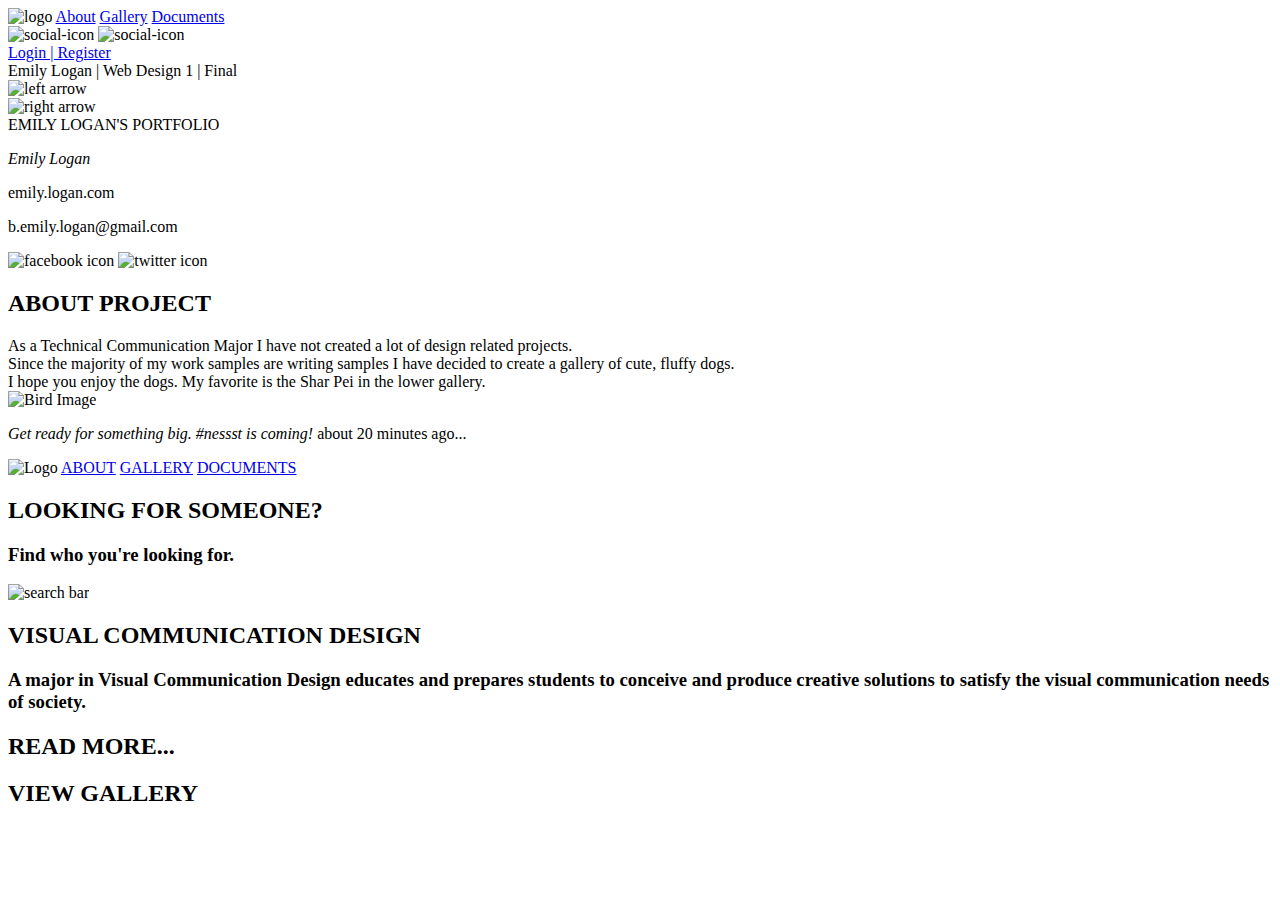
==== commit 68598ea7: "Update and rename index2.html to index.html" ====
--- a/index.html
+++ b/index.html
@@ -1,125 +1,151 @@
 <!DOCTYPE html>
 <html lang="en">
 <head>
-<link rel="stylesheet" href="css/main.css">
-    <title>Home Design</title>
+    <link rel="stylesheet" href="css/styles1.css">
+    <title> Student Page</title>
 </head>
 <body>
     <header>
-            <!-- NAV-->
-            <nav>
-                <section id="leftnav">
-                    <img src="https://github.com/tyreil/web_1_project_2/blob/master/assets/logo.png?raw=true" alt="logo">
-                    <a class="navlink" href="#">About</a>
-                    <a class="navlink" href="#">Gallery</a>
-                    <a class="navlink" href="#">Documents</a>
-                </section>
-                
-                <section id="rightnav">
-                    <div>
-                        <img src="https://github.com/tyreil/web_1_project_2/blob/master/assets/icons/facebook.png?raw=true" alt="social-icon">
-                        <img src="https://github.com/tyreil/web_1_project_2/blob/master/assets/icons/twitter.png?raw=true" alt="social-icon">
-                    </div>
-                    <a class="navlink" href="#">Login | Register</a>
+                    <!-- NAV-->
+                    <nav>
+                        <section id="leftnav">
+                            <img src="https://github.com/tyreil/web_1_project_2/blob/master/assets/logo.png?raw=true" alt="logo">
+                            <a class="navlink" href="#">About</a>
+                            <a class="navlink" href="#">Gallery</a>
+                            <a class="navlink" href="#">Documents</a>
+                      </section>
+                        
+                        <section id="rightnav">
+                            <div>
+                                <img src="https://github.com/tyreil/web_1_project_2/blob/master/assets/icons/facebook.png?raw=true" alt="social-icon">
+                                <img src="https://github.com/tyreil/web_1_project_2/blob/master/assets/icons/twitter.png?raw=true" alt="social-icon">
+                            </div>
+                            <a class="navlink" href="#">Login | Register</a>
+                            
+                        </section>
+                    </nav>
+                    <!-- END OF NAV-->
                     
-                </section>
-            </nav>
-            <!-- END OF NAV-->
-              
-            <!--Slider-->
-            <section id="slider">
-              <div id="main-white-body"></div>
-              <div id="sub-dark-gray-section">Emily Logan | Web Design 1 | Final</div>
-              <div ><img id="left-arrow" src="https://github.com/emilylogan/web_1_project_2/blob/master/assets/arrows/left%20arrow.png?raw=true" alt="left arrow"></div>
-              <div id="right-arrow"> <img id="right-arrow" src="https://github.com/emilylogan/web_1_project_2/blob/master/assets/arrows/right%20arrow.png?raw=true" alt="right arrow"></div>
-            </section>
-            <!--END of SLIDER-->
-              
-            <!--TEXT -->
-              <div id="text1">Nessst is a network showcasing student solutions from Eastern Washington University</div>
-            <!--END of TEXT-->
-              
-            <!-- GALLERY-->
-            <section id="gallery1">
-              <div class="gallery1" id="box-1"></div>
-              <div class="gallery1"id="box-2"></div>
-              <div class="gallery1"id="box-3"></div>
-              <div class="gallery1"id="box-4"></div>
-              
-              <div class="gallery1"id="box-5"></div>
-              <div class="gallery1"id="box-6"></div>
-              <div class="gallery1"id="box-7"></div>
-              <div class="gallery1"id="box-8"></div>
-              
-              <div class="gallery1"id="box-9"></div>
-              <div class="gallery1"id="box-10"></div>
-              <div class="gallery1"id="box-11"></div>
-              <div class="gallery1"id="box-12"></div> 
-            </section>
-            <!--END OF GALLERY-->
-             
-            <!--BUTTON-->
-            <section id="viewmore">
-              <a href="#" class="button">View More...</a>
-            </section>
-            <!--END OF BUTTON-->
-              
-            <!--FOOTER-->
-            <section id="footer">
-            
-             <!-- SubFooter -->
-            
-              <div id="SubFooter">
-                  <img id="bird" src="https://github.com/emilylogan/web_1_project_2/blob/master/assets/icons/bird.png?raw=true" alt="Bird Image">
-                <p> <em>Get ready for something big. #nessst is coming!</em> about 20 minutes ago...</p>
-              </div>
-              
-               <!-- FooterBody -->
-              
-                <div id="FooterBody">
-                  
-            <!-- SUBFOOTER -->
-            <!--Left-->
-            <div id="leftfooter">
-                <img id="logo" src="https://github.com/emilylogan/web_1_project_2/blob/master/assets/logo.png?raw=true" alt="Logo">
-                
-                <a class="footerlinks" href="#">ABOUT</a>
-                <a class="footerlinks" href="#">GALLERY</a>
-                <a class="footerlinks" href="#">DOCUMENTS</a> 
-                <h2>LOOKING FOR SOMEONE?</h2>
-                <h3>Find who you're looking for.</h3>
-                <div id="search-bar"> <img id="magnifying-glass" src="https://encrypted-tbn0.gstatic.com/images?q=tbn:ANd9GcRxUnQjIGkybS31FLNFLaK-6gEJElyRyhYNRe3XmDBEYOKZUbpj" alt="search bar"></div>
-              </div>
-                  
-            <!--Center-->
-                    <div id="center">
-                      <h2>VISUAL COMMUNICATION DESIGN</h2>
-                      <h3>A major in Visual Communication Design educates and prepares students to conceive and produce creative solutions to satisfy the visual communication needs of society.</h3>
-                      <h2>READ MORE...</h2>
-                    </div>
-                  
-            <!-- Right-->    
-                    <div id="rightfooter">
-                    <h2>VIEW GALLERY</h2>
+                    <!--Slider-->
+                    <section id="slider2">
+                        <div id="main-white-body2"></div>
+                      <div id="sub-dark-gray-section2">Emily Logan | Web Design 1 | Final</div>
+                      <div ><img id="left-arrow2" src="https://github.com/emilylogan/web_1_project_2/blob/master/assets/arrows/left%20arrow.png?raw=true" alt="left arrow"></div>
+                      <div id="right-arrow2"> <img id="right-arrow2" src="https://github.com/emilylogan/web_1_project_2/blob/master/assets/arrows/right%20arrow.png?raw=true" alt="right arrow"></div>
+                      </section>
+                    <!--END of SLIDER-->
                       
-                      <div>
-                        <div id="gallery2">
-                          <div class="gallery" id="box-a"></div>
-                          <div class="gallery" id="box-b"></div>
-                          <div class="gallery" id="box-c"></div>
-                          <div class="gallery" id="box-d"></div>
-                          <div class="gallery" id="box-e"></div>
-                          <div class="gallery" id="box-f"></div>
-                          <div class="gallery" id="box-g"></div>
-                          <div class="gallery" id="box-h"></div>
-                        </div>
+                    <!--ALT-VIEW-->
+                    <section id="alt-view">
+                      <div class="Alt-View" id="Alt-View-1" ></div>
+                      <div class="Alt-View" id="Alt-View-2" ></div>
+                      <div class="Alt-View" id="Alt-View-3" ></div>
+                    </section>
+                    <!--END of ALT-VIEW-->
+                    
+                    <!-- TEXT-->
+                      <section>
+                        <div id="text2">EMILY LOGAN'S PORTFOLIO</div>
+                      </section>
+                    <!--END of TEXT-->
+                      
+                    <!--PORTFOLIO PIECE-->
+                    <section id="portfolio-piece">
+                      <div class="Portfolio-Piece" id="Portfolio-Piece-1"></div>
+                      <div class="Portfolio-Piece" id="Portfolio-Piece-2"></div>
+                      <div class="Portfolio-Piece" id="Portfolio-Piece-3"></div>
+                      <div class="Portfolio-Piece" id="Portfolio-Piece-4"></div>
+                      
+                      <div class="Portfolio-Piece" id="Portfolio-Piece-5"></div>
+                      <div class="Portfolio-Piece" id="Portfolio-Piece-6"></div>
+                      <div class="Portfolio-Piece" id="Portfolio-Piece-7"></div>
+                      <div class="Portfolio-Piece" id="Portfolio-Piece-8"></div>
+                    </section>
+                    <!--END of PORTFOLIO PIECE-->
+                    
+                    <!--ABOUT USER-->
+                    <section>
+                     <div id="About-User-Section">
+                       <div class="about-user">
+                         
+                         <p class="text2"> 
+                           <em class="text2" id="User-Name">Emily Logan</em></p>        <p class="text2">emily.logan.com</p>
+                         <p class="text2">b.emily.logan@gmail.com </p>
+                         <img id="facebook" src="https://github.com/emilylogan/web_1_project_2/blob/master/assets/icons/facebook.png?raw=true" alt="facebook icon">
+                         <img id="twitter" src="https://github.com/emilylogan/web_1_project_2/blob/master/assets/icons/twitter.png?raw=true" alt="twitter icon">
+                       </div>
+                       <div id="user-image" class="about-user"></div>
                       </div>
-                    </div>
-                  
-                 </div>
-            </section>
-            <!--END OF FOOTER-->
-            
-        </header>
+                    </section>
+                    <!--END of ABOUT USER-->
+                      
+                    <!--ABOUT PROJECT-->
+                    <section>
+                      <div id="about-project">
+                         <h2>ABOUT PROJECT</h2>
+                        <div class="About-Project" id="about-project-1"> As a Technical Communication Major I have not created a lot of design related projects.</div>
+                          
+                        <div class="About-Project" id="about-project-2"> Since the majority of my work samples are writing samples I have decided to create a gallery of cute, fluffy dogs. </div>
+                          
+                        <div class="About-Project" id="about-project-3">I hope you enjoy the dogs. My favorite is the Shar Pei in the lower gallery. </div>
+                      </div>
+                    </section>
+                    <!--FOOTER-->
+                    <section id="footer">
+                    
+                     <!-- SubFooter -->
+                    
+                      <div id="SubFooter">
+                          <img id="bird" src="https://github.com/emilylogan/web_1_project_2/blob/master/assets/icons/bird.png?raw=true" alt="Bird Image">
+                        <p> <em>Get ready for something big. #nessst is coming!</em> about 20 minutes ago...</p>
+                      </div>
+                      
+                       <!-- FooterBody -->
+                      
+                        <div id="FooterBody">
+                          
+                    <!-- SUBFOOTER -->
+                    <!--Left-->
+                            <div id="leftfooter">
+                              <img id="logo" src="https://github.com/emilylogan/web_1_project_2/blob/master/assets/logo.png?raw=true" alt="Logo">
+                              
+                              <a class="footerlinks" href="#">ABOUT</a>
+                              <a class="footerlinks" href="#">GALLERY</a>
+                              <a class="footerlinks" href="#">DOCUMENTS</a> 
+                              <h2>LOOKING FOR SOMEONE?</h2>
+                              <h3>Find who you're looking for.</h3>
+                              <div id="search-bar"> <img id="magnifying-glass" src="https://encrypted-tbn0.gstatic.com/images?q=tbn:ANd9GcRxUnQjIGkybS31FLNFLaK-6gEJElyRyhYNRe3XmDBEYOKZUbpj" alt="search bar"></div>
+                            </div>
+                          
+                    <!--Center-->
+                            <div id="center">
+                              <h2>VISUAL COMMUNICATION DESIGN</h2>
+                              <h3>A major in Visual Communication Design educates and prepares students to conceive and produce creative solutions to satisfy the visual communication needs of society.</h3>
+                              <h2>READ MORE...</h2>
+                            </div>
+                          
+                    <!-- Right-->    
+                            <div id="rightfooter">
+                            <h2>VIEW GALLERY</h2>
+                              
+                              <div>
+                                <div id="gallery2">
+                                  <div class="gallery" id="box-a"></div>
+                                  <div class="gallery" id="box-b"></div>
+                                  <div class="gallery" id="box-c"></div>
+                                  <div class="gallery" id="box-d"></div>
+                                  <div class="gallery" id="box-e"></div>
+                                  <div class="gallery" id="box-f"></div>
+                                  <div class="gallery" id="box-g"></div>
+                                  <div class="gallery" id="box-h"></div>
+                                </div>
+                              </div>
+                            </div>
+                          
+                         </div>
+                    </section>
+                    <!--END OF FOOTER-->
+
+    </header>
 </body>
-</html>+</html>
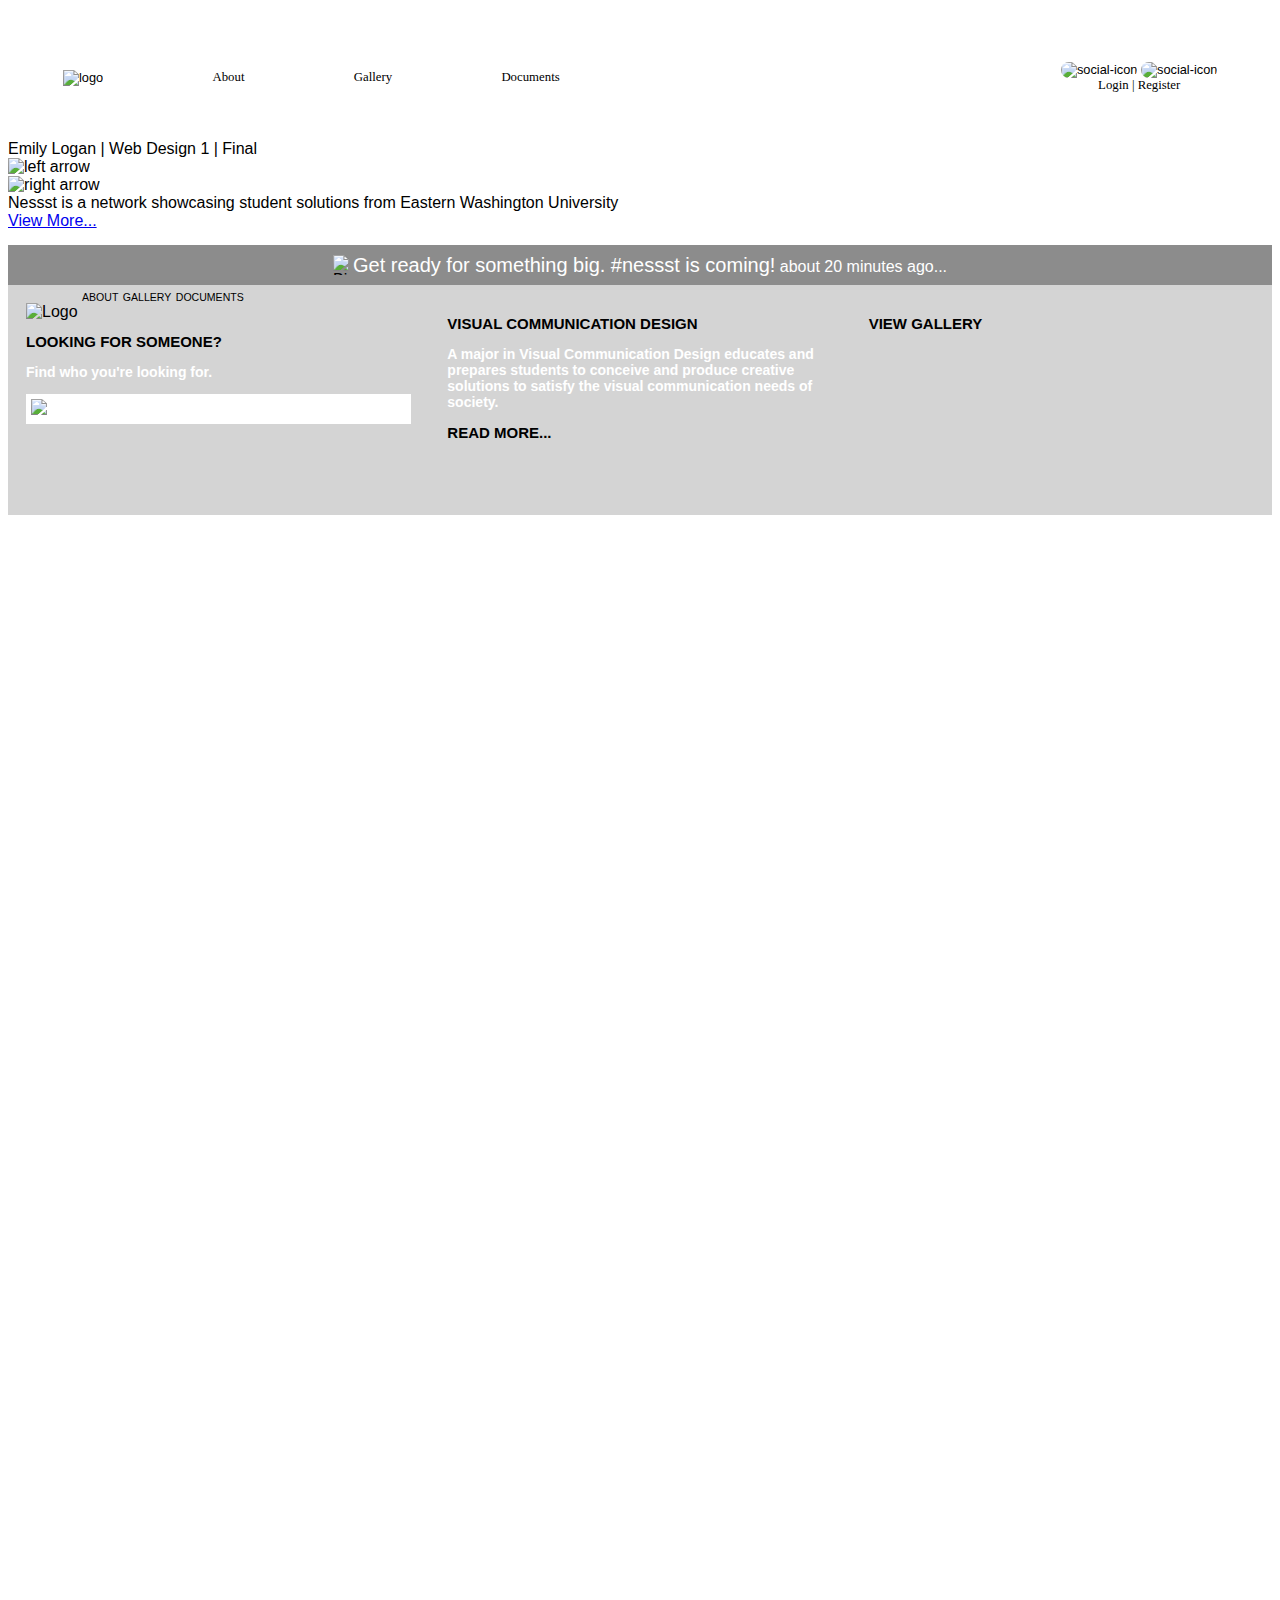
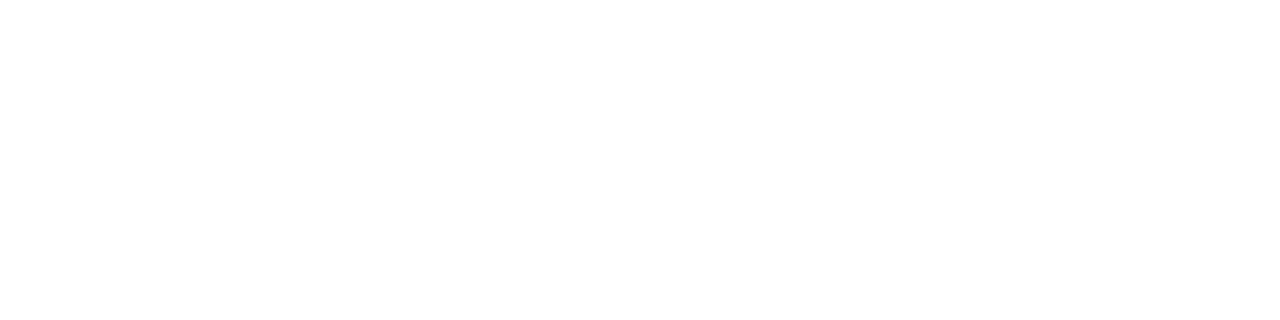
==== commit 8a8aa4ce: "Update and rename index2.html to index.html" ====
--- a/index.html
+++ b/index.html
@@ -1,151 +1,125 @@
 <!DOCTYPE html>
 <html lang="en">
 <head>
-    <link rel="stylesheet" href="css/styles1.css">
-    <title> Student Page</title>
+<link rel="stylesheet" href="css/styles1.css">
+    <title>Home Design</title>
 </head>
 <body>
     <header>
-                    <!-- NAV-->
-                    <nav>
-                        <section id="leftnav">
-                            <img src="https://github.com/tyreil/web_1_project_2/blob/master/assets/logo.png?raw=true" alt="logo">
-                            <a class="navlink" href="#">About</a>
-                            <a class="navlink" href="#">Gallery</a>
-                            <a class="navlink" href="#">Documents</a>
-                      </section>
-                        
-                        <section id="rightnav">
-                            <div>
-                                <img src="https://github.com/tyreil/web_1_project_2/blob/master/assets/icons/facebook.png?raw=true" alt="social-icon">
-                                <img src="https://github.com/tyreil/web_1_project_2/blob/master/assets/icons/twitter.png?raw=true" alt="social-icon">
-                            </div>
-                            <a class="navlink" href="#">Login | Register</a>
-                            
-                        </section>
-                    </nav>
-                    <!-- END OF NAV-->
+            <!-- NAV-->
+            <nav>
+                <section id="leftnav">
+                    <img src="https://github.com/tyreil/web_1_project_2/blob/master/assets/logo.png?raw=true" alt="logo">
+                    <a class="navlink" href="#">About</a>
+                    <a class="navlink" href="#">Gallery</a>
+                    <a class="navlink" href="#">Documents</a>
+                </section>
+                
+                <section id="rightnav">
+                    <div>
+                        <img src="https://github.com/tyreil/web_1_project_2/blob/master/assets/icons/facebook.png?raw=true" alt="social-icon">
+                        <img src="https://github.com/tyreil/web_1_project_2/blob/master/assets/icons/twitter.png?raw=true" alt="social-icon">
+                    </div>
+                    <a class="navlink" href="#">Login | Register</a>
                     
-                    <!--Slider-->
-                    <section id="slider2">
-                        <div id="main-white-body2"></div>
-                      <div id="sub-dark-gray-section2">Emily Logan | Web Design 1 | Final</div>
-                      <div ><img id="left-arrow2" src="https://github.com/emilylogan/web_1_project_2/blob/master/assets/arrows/left%20arrow.png?raw=true" alt="left arrow"></div>
-                      <div id="right-arrow2"> <img id="right-arrow2" src="https://github.com/emilylogan/web_1_project_2/blob/master/assets/arrows/right%20arrow.png?raw=true" alt="right arrow"></div>
-                      </section>
-                    <!--END of SLIDER-->
+                </section>
+            </nav>
+            <!-- END OF NAV-->
+              
+            <!--Slider-->
+            <section id="slider">
+              <div id="main-white-body"></div>
+              <div id="sub-dark-gray-section">Emily Logan | Web Design 1 | Final</div>
+              <div ><img id="left-arrow" src="https://github.com/emilylogan/web_1_project_2/blob/master/assets/arrows/left%20arrow.png?raw=true" alt="left arrow"></div>
+              <div id="right-arrow"> <img id="right-arrow" src="https://github.com/emilylogan/web_1_project_2/blob/master/assets/arrows/right%20arrow.png?raw=true" alt="right arrow"></div>
+            </section>
+            <!--END of SLIDER-->
+              
+            <!--TEXT -->
+              <div id="text1">Nessst is a network showcasing student solutions from Eastern Washington University</div>
+            <!--END of TEXT-->
+              
+            <!-- GALLERY-->
+            <section id="gallery1">
+              <div class="gallery1" id="box-1"></div>
+              <div class="gallery1"id="box-2"></div>
+              <div class="gallery1"id="box-3"></div>
+              <div class="gallery1"id="box-4"></div>
+              
+              <div class="gallery1"id="box-5"></div>
+              <div class="gallery1"id="box-6"></div>
+              <div class="gallery1"id="box-7"></div>
+              <div class="gallery1"id="box-8"></div>
+              
+              <div class="gallery1"id="box-9"></div>
+              <div class="gallery1"id="box-10"></div>
+              <div class="gallery1"id="box-11"></div>
+              <div class="gallery1"id="box-12"></div> 
+            </section>
+            <!--END OF GALLERY-->
+             
+            <!--BUTTON-->
+            <section id="viewmore">
+              <a href="#" class="button">View More...</a>
+            </section>
+            <!--END OF BUTTON-->
+              
+            <!--FOOTER-->
+            <section id="footer">
+            
+             <!-- SubFooter -->
+            
+              <div id="SubFooter">
+                  <img id="bird" src="https://github.com/emilylogan/web_1_project_2/blob/master/assets/icons/bird.png?raw=true" alt="Bird Image">
+                <p> <em>Get ready for something big. #nessst is coming!</em> about 20 minutes ago...</p>
+              </div>
+              
+               <!-- FooterBody -->
+              
+                <div id="FooterBody">
+                  
+            <!-- SUBFOOTER -->
+            <!--Left-->
+            <div id="leftfooter">
+                <img id="logo" src="https://github.com/emilylogan/web_1_project_2/blob/master/assets/logo.png?raw=true" alt="Logo">
+                
+                <a class="footerlinks" href="#">ABOUT</a>
+                <a class="footerlinks" href="#">GALLERY</a>
+                <a class="footerlinks" href="#">DOCUMENTS</a> 
+                <h2>LOOKING FOR SOMEONE?</h2>
+                <h3>Find who you're looking for.</h3>
+                <div id="search-bar"> <img id="magnifying-glass" src="https://encrypted-tbn0.gstatic.com/images?q=tbn:ANd9GcRxUnQjIGkybS31FLNFLaK-6gEJElyRyhYNRe3XmDBEYOKZUbpj" alt="search bar"></div>
+              </div>
+                  
+            <!--Center-->
+                    <div id="center">
+                      <h2>VISUAL COMMUNICATION DESIGN</h2>
+                      <h3>A major in Visual Communication Design educates and prepares students to conceive and produce creative solutions to satisfy the visual communication needs of society.</h3>
+                      <h2>READ MORE...</h2>
+                    </div>
+                  
+            <!-- Right-->    
+                    <div id="rightfooter">
+                    <h2>VIEW GALLERY</h2>
                       
-                    <!--ALT-VIEW-->
-                    <section id="alt-view">
-                      <div class="Alt-View" id="Alt-View-1" ></div>
-                      <div class="Alt-View" id="Alt-View-2" ></div>
-                      <div class="Alt-View" id="Alt-View-3" ></div>
-                    </section>
-                    <!--END of ALT-VIEW-->
-                    
-                    <!-- TEXT-->
-                      <section>
-                        <div id="text2">EMILY LOGAN'S PORTFOLIO</div>
-                      </section>
-                    <!--END of TEXT-->
-                      
-                    <!--PORTFOLIO PIECE-->
-                    <section id="portfolio-piece">
-                      <div class="Portfolio-Piece" id="Portfolio-Piece-1"></div>
-                      <div class="Portfolio-Piece" id="Portfolio-Piece-2"></div>
-                      <div class="Portfolio-Piece" id="Portfolio-Piece-3"></div>
-                      <div class="Portfolio-Piece" id="Portfolio-Piece-4"></div>
-                      
-                      <div class="Portfolio-Piece" id="Portfolio-Piece-5"></div>
-                      <div class="Portfolio-Piece" id="Portfolio-Piece-6"></div>
-                      <div class="Portfolio-Piece" id="Portfolio-Piece-7"></div>
-                      <div class="Portfolio-Piece" id="Portfolio-Piece-8"></div>
-                    </section>
-                    <!--END of PORTFOLIO PIECE-->
-                    
-                    <!--ABOUT USER-->
-                    <section>
-                     <div id="About-User-Section">
-                       <div class="about-user">
-                         
-                         <p class="text2"> 
-                           <em class="text2" id="User-Name">Emily Logan</em></p>        <p class="text2">emily.logan.com</p>
-                         <p class="text2">b.emily.logan@gmail.com </p>
-                         <img id="facebook" src="https://github.com/emilylogan/web_1_project_2/blob/master/assets/icons/facebook.png?raw=true" alt="facebook icon">
-                         <img id="twitter" src="https://github.com/emilylogan/web_1_project_2/blob/master/assets/icons/twitter.png?raw=true" alt="twitter icon">
-                       </div>
-                       <div id="user-image" class="about-user"></div>
+                      <div>
+                        <div id="gallery2">
+                          <div class="gallery" id="box-a"></div>
+                          <div class="gallery" id="box-b"></div>
+                          <div class="gallery" id="box-c"></div>
+                          <div class="gallery" id="box-d"></div>
+                          <div class="gallery" id="box-e"></div>
+                          <div class="gallery" id="box-f"></div>
+                          <div class="gallery" id="box-g"></div>
+                          <div class="gallery" id="box-h"></div>
+                        </div>
                       </div>
-                    </section>
-                    <!--END of ABOUT USER-->
-                      
-                    <!--ABOUT PROJECT-->
-                    <section>
-                      <div id="about-project">
-                         <h2>ABOUT PROJECT</h2>
-                        <div class="About-Project" id="about-project-1"> As a Technical Communication Major I have not created a lot of design related projects.</div>
-                          
-                        <div class="About-Project" id="about-project-2"> Since the majority of my work samples are writing samples I have decided to create a gallery of cute, fluffy dogs. </div>
-                          
-                        <div class="About-Project" id="about-project-3">I hope you enjoy the dogs. My favorite is the Shar Pei in the lower gallery. </div>
-                      </div>
-                    </section>
-                    <!--FOOTER-->
-                    <section id="footer">
-                    
-                     <!-- SubFooter -->
-                    
-                      <div id="SubFooter">
-                          <img id="bird" src="https://github.com/emilylogan/web_1_project_2/blob/master/assets/icons/bird.png?raw=true" alt="Bird Image">
-                        <p> <em>Get ready for something big. #nessst is coming!</em> about 20 minutes ago...</p>
-                      </div>
-                      
-                       <!-- FooterBody -->
-                      
-                        <div id="FooterBody">
-                          
-                    <!-- SUBFOOTER -->
-                    <!--Left-->
-                            <div id="leftfooter">
-                              <img id="logo" src="https://github.com/emilylogan/web_1_project_2/blob/master/assets/logo.png?raw=true" alt="Logo">
-                              
-                              <a class="footerlinks" href="#">ABOUT</a>
-                              <a class="footerlinks" href="#">GALLERY</a>
-                              <a class="footerlinks" href="#">DOCUMENTS</a> 
-                              <h2>LOOKING FOR SOMEONE?</h2>
-                              <h3>Find who you're looking for.</h3>
-                              <div id="search-bar"> <img id="magnifying-glass" src="https://encrypted-tbn0.gstatic.com/images?q=tbn:ANd9GcRxUnQjIGkybS31FLNFLaK-6gEJElyRyhYNRe3XmDBEYOKZUbpj" alt="search bar"></div>
-                            </div>
-                          
-                    <!--Center-->
-                            <div id="center">
-                              <h2>VISUAL COMMUNICATION DESIGN</h2>
-                              <h3>A major in Visual Communication Design educates and prepares students to conceive and produce creative solutions to satisfy the visual communication needs of society.</h3>
-                              <h2>READ MORE...</h2>
-                            </div>
-                          
-                    <!-- Right-->    
-                            <div id="rightfooter">
-                            <h2>VIEW GALLERY</h2>
-                              
-                              <div>
-                                <div id="gallery2">
-                                  <div class="gallery" id="box-a"></div>
-                                  <div class="gallery" id="box-b"></div>
-                                  <div class="gallery" id="box-c"></div>
-                                  <div class="gallery" id="box-d"></div>
-                                  <div class="gallery" id="box-e"></div>
-                                  <div class="gallery" id="box-f"></div>
-                                  <div class="gallery" id="box-g"></div>
-                                  <div class="gallery" id="box-h"></div>
-                                </div>
-                              </div>
-                            </div>
-                          
-                         </div>
-                    </section>
-                    <!--END OF FOOTER-->
-
-    </header>
+                    </div>
+                  
+                 </div>
+            </section>
+            <!--END OF FOOTER-->
+            
+        </header>
 </body>
 </html>
--- a/css/styles1.css
+++ b/css/styles1.css
@@ -0,0 +1,455 @@
+@font-face {
+    font-family: 'Museo';
+    src: url(../assets/fonts/museo/museo-300-webfont.woff) format("woff");
+  }
+  
+  body {
+    font-family: "Museo", sans-serif;
+  }
+  
+  /*HEADER */
+  header {
+    background:   url(https://github.com/emilylogan/web_1_project_2/blob/master/assets/textures/fabric_plaid.png?raw=true);
+    background-size: cover;
+    height: 210vh;
+    margin: 15px 0px;
+  }
+  /*END OF HEADER*/
+
+/* NAV */
+nav {
+	display: grid;
+	grid-template-columns: 6fr 1fr;
+  margin-left: 55px;
+  margin-right: 50px;
+  height: 125px;
+}
+
+#leftnav {
+	display: flex; 
+	justify-content: space-between;
+	align-items: center;
+	width: 50%; 
+  font-size: 80%;
+}
+
+#rightnav {
+	display:flex;
+  flex-direction: column;
+  align-items:center;
+  justify-content:center;
+  font-size: 80%;
+}
+
+img[alt="social-icon"] {
+	width: 40px;
+  border-radius: 8px;
+}
+
+a.navlink {
+  color: black;
+  text-decoration: none;
+  font-family: sans-serif;
+  font-family: 'Museo';
+  src: url(../assets/fonts/museo/museo-300-webfont.woff) format("woff");
+}
+/* END of NAV */
+
+/* Slider */
+#slider2 {
+    position: relative;
+    margin: 10px 15px;
+    width: 66%;
+  }
+  
+  #main-white-body2 {
+    display: relative;
+    background: url(https://barkpost.com/wp-content/uploads/2014/01/Screen-Shot-2014-03-06-at-11.09.50-AM.png);
+    background-size:cover;
+    border-top: 6px solid white;
+    border-left: 6px solid white;
+    border-right: 6px solid white;
+    height: 312px;
+  }
+  
+  #sub-dark-gray-section2 {
+    display: flex;
+    position: relative;
+    background-color: gray;
+    height:50px;
+    justify-content:flex-end;
+    color: white;
+    align-items:center;
+    padding: 1px 20px;
+    border-right: 6px solid white;
+    border-left: 6px solid white;
+    border-bottom: 6px solid white;
+  }
+  
+  #left-arrow2 {
+    position: absolute;
+    top: 150px;
+    left: -12px;
+    height: 40px;
+    width: 40px;
+  }
+  
+  #right-arrow2 {
+    position: absolute;
+    top: 75px;
+    right: -6px;
+    height: 40px;
+    width: 40px;
+  }
+  /* END of SLIDER */
+  
+  /* ALT-VIEW */
+  .Alt-View {
+    display: inline-block;
+    border: 6px solid white;
+    height: 150px;
+    background-color:pink;
+  }
+  
+  #alt-view {
+    display:grid;
+    grid-template-columns: 1fr 1fr 1fr;
+    grid-gap: 5px;
+    margin-left:15px;
+    width: 66%;
+  }
+  
+  #Alt-View-1 {
+    background:url(https://pentagram-production.imgix.net/6d951045-4fc3-421c-aa32-1de87450058d/dtgt_issue11_barney3000x2000.jpg?rect=0%2C127%2C3000%2C1872&w=880&fit=crop&fm=jpg&q=70&auto=format&h=548);
+    background-size:cover;
+    background-position: 20% 20%;
+  }
+  #Alt-View-2 {
+    background:url(https://marketersmedia.com/wp-content/uploads/2018/09/401777-thumb-500x333.jpg);
+    background-size:cover;
+    background-position: 20% 20%;  
+  }
+  #Alt-View-3 {
+    background:url(https://images.britcdn.com/wp-content/uploads/2015/03/flying_dog_action_shot.jpg);
+    background-size:cover;
+    background-position: 20% 20%;  
+  }
+  
+  /*END of ALT-VIEW */
+  
+  /* TEXT */
+  #text2 {
+    padding-top: 35px;
+    margin-left: 15px;
+    font-size: 18px;
+    display:flex;
+    justify-content:flex-start;
+  }
+  /*END of TEXT */
+  
+  /* PORTFOLIO PIECE */
+  .Portfolio-Piece {
+    display:inline-block;
+    height: 150px;
+    background-color:yellow;
+  }
+  #portfolio-piece  {
+    display:grid;
+    grid-template-columns: 1fr 1fr 1fr 1fr;
+    grid-template-rows: 1fr 1fr;
+    grid-gap: 15px;
+    margin-left: 15px;
+    margin-right: 15px;
+    margin-top: 15px;
+    width: 97;
+  }
+  
+  #Portfolio-Piece-1 {
+    background: url([data-uri]);
+    background-size:cover;
+    background-position: 30% 20%;
+  }
+  #Portfolio-Piece-2 {
+    background: url(https://gfp-2a3tnpzj.stackpathdns.com/wp-content/uploads/2018/11/Forever-Puppy-600x600.jpg);
+    background-size:cover;
+    background-position: 30% 40%;
+  }
+  #Portfolio-Piece-3 {
+    background: url([data-uri]);
+    background-size:cover;
+    background-position: 30% 40%;
+  }
+  #Portfolio-Piece-4 {
+    background: url(https://static.boredpanda.com/blog/wp-content/uploads/2018/10/cutest-puppy-dog-pictures-coverimage.jpg);
+    background-size:cover;
+    background-position: 30% 40%;
+  }
+  #Portfolio-Piece-5 {
+    background: url(https://encrypted-tbn0.gstatic.com/images?q=tbn:ANd9GcTf27b2TXvU3OJQCl-17Moufr7xabl871ikIXtTV4mMzmvAZ5qt);
+    background-size:cover;
+    background-position: 80% 40%;
+  }
+  #Portfolio-Piece-6 {
+    background: url(https://www.petmd.com/sites/default/files/stop-puppy-biting.jpg);
+    background-size:cover;
+    background-position: 30% 40%;
+  }
+  #Portfolio-Piece-7 {
+    background: url(https://encrypted-tbn0.gstatic.com/images?q=tbn:ANd9GcQ59FgMu666LjZAg3WVmIYyLF1i17j-I-z3aMKy1HqMlh-W88OF0w);
+    background-size:cover;
+    background-position: 60% 20%;
+  }
+  #Portfolio-Piece-8 {
+    background: url(https://www.thelabradorsite.com/wp-content/uploads/2018/04/Stop-Your-Puppy-Crying-%E2%80%93-Great-Tips-For-Settling-New-Puppies-Day-Night-LS-long.jpg);
+    background-size:cover;
+    background-position: 50% 40%;
+  }
+  /* END of PORTFOLIO PIECE */
+  
+  /* ABOUT USER*/
+  #About-User-Section {
+    display:grid;
+    position: absolute;
+    top: 150px;
+    right: 22px;
+    grid-template-columns: 1fr 1fr;
+    grid-gap: 5px;
+    width: 24.5%;
+    margin-left: 15px;
+    font-size: 75%;
+    background-color:white;
+    padding-bottom: 5px;
+    padding-right: 5px;
+    padding-left: 35px;
+    padding-top: 5px;
+  }
+  
+  .about-user {
+    height: 100px;
+    display:inline-block;
+    background-color: white;
+  }
+  
+  #facebook {
+    height: 25%;
+    border-radius: 4px;
+    float:right;
+  }
+  
+  #twitter {
+    height: 25%;
+    border-radius:4px;
+    float:right;
+    margin-right: 5px;
+  }
+  
+  #user-image {
+    background: url(https://github.com/emilylogan/web_1_project_2/blob/master/assets/user%20image/Emily%20Pic%20.jpg?raw=true);
+    background-size:cover;
+  }
+  
+  .text2 {
+    color: black;
+    display:flex;
+    align-items:flex-end;
+    flex-direction: column;
+    line-height:5px;
+  }
+  
+  #User-Name {
+    margin-top: 2px;
+    margin-bottom: 4px;
+  }
+  /* END of ABOUT USER */
+  
+  /* ABOUT PROJECT */
+  #about-project {
+    margin: 0px 15px;
+    line-height:25px;
+    width: 24.5%;
+    height: 398px;
+    background-color: white;
+    padding-left: 20px;
+    padding-right: 20px;
+    padding-bottom: 10px;
+    position: absolute;
+    top: 290px;
+    right: 5px;
+  }
+  
+  .About-Project {
+    line-height: 28px;
+    position: relative;
+    padding-botom: 8px;
+  }
+  
+  #about-project-1 {
+    padding-bottom: 8px;
+  }
+  
+  #about-project-2 {
+    padding-bottom: 8px;
+  }
+  
+  #about-project-3 {
+    padding-bottom: 2px;
+  }
+
+  /* FOOTER */
+#footer {
+    position: relative;
+  }
+  
+  /* FooterBody */
+  #FooterBody {
+    position: absolute;
+    margin: 15px 0px;
+    height: 230px;
+    top: 40px;
+    right: 0px;
+    left: 0px;
+    display: flex;
+    
+    /* FooterBody TEXTURE */
+    background: url(https://github.com/emilylogan/web_1_project_2/blob/master/assets/textures/az_subtle.png?raw=true);
+    background-color:#D4D4D4;
+    background-blend-mode: multiply;
+  }
+  
+  /* SUBFOOTER */
+  #SubFooter {
+    position: absolute;
+    height: 40px;
+    background: #8c8c8c;
+    right: 0px;
+    left: 0px;
+    top: 15px;
+    display: flex;
+    align-items:center;
+    justify-content:center;
+  }
+    
+  #bird {
+    height: 20px;
+    width: 20px;
+  }
+  
+  em {
+    font-size: 20px;
+    font-style: normal;
+    color: white;
+  }
+  
+  p {
+    color: white;
+  }
+  
+  /* LEFT CENTER RIGHT*/
+  #leftfooter, #center, #rightfooter {
+    width: 33%;
+    margin: 18px;
+  }
+  
+  /* 
+  h2, h3, p, a:link {
+      font-family: Museo, Sans-Serif;
+  }
+  */
+  
+  h2 {
+    font-size: 15px;
+  }
+  
+  h3 {
+    font-size: 14px;
+    color: white;
+  }
+  
+  h4 {
+    font-size: 15px; 
+    padding-left: 5px;
+    position: absolute;
+    top:125px;
+    right: 650px;
+    color:#D4D4D4;
+  }
+  #magnifying-glass {
+    height: 20px;
+    width: 20px;
+    padding-right: 7px;
+    margin-top: 5px;
+    margin-left: 5px;
+  }
+  #search-bar {
+    position:relative;
+    background-color:white;
+    display:flex;
+    height: 30px;
+  }
+  
+  a.footerlinks {
+    color: black;
+    text-decoration: none;
+    font-size: 66%;
+    position: relative;
+    bottom: 16px;
+  }
+  
+  #logo {
+    width: 25%;
+  }
+  
+  /* Right Gallery */
+  #gallery2 {
+    display: grid;
+    grid-template-columns: 1fr 1fr 1fr 1fr;
+    grid-template-rows: 1fr 1fr;
+    grid-gap: 5px;
+    justify-content: center;
+  }
+  
+  .gallery {
+      height: 60px;
+  }
+  
+  #box-a {
+    background: url(https://www.catster.com/wp-content/uploads/2018/05/A-gray-cat-crying-looking-upset.jpg);
+    background-size: cover;
+    background-position: 70% 60%;
+  }
+  #box-b {
+    background: url(https://public-media.si-cdn.com/filer/56/4a/564a542d-5c37-4be7-8892-98201ab13180/cat-2083492_1280.jpg);
+    background-size: cover;
+    background-position: 32% 27%;
+  }
+  #box-c {
+    background: url(https://i.kinja-img.com/gawker-media/image/upload/s--kHrQ8nr7--/c_scale,f_auto,fl_progressive,q_80,w_800/18huxz4bvnfjbjpg.jpg);
+    background-size: cover;
+    background-position: 40% 30%; 
+  }
+  #box-d {
+    background: url(https://encrypted-tbn0.gstatic.com/images?q=tbn:ANd9GcQ9doKwlIPqicmGCkpMg2V-7NiyH2-8MvSCBjEzcOfTxvjrtOzt);
+    background-size:cover;
+    background-position: 50% 40%;
+  }
+  #box-e {
+    background: url(https://pbs.twimg.com/profile_images/1107667540380143616/XPKsu77o_400x400.jpg);
+    background-size: cover;
+    background-position: 60% 40%;
+  }
+  #box-f {
+    background: url(https://images2.minutemediacdn.com/image/upload/c_crop,h_1191,w_2121,x_0,y_34/f_auto,q_auto,w_1100/v1554738990/shape/mentalfloss/78233-istock-965506882.jpg);
+    background-size: cover;
+    background-position: 50% 70% ;
+  }
+  #box-g {
+    background: url(http://student.madacad.com/period1/jadefinal/ragdoll.jpg);
+    background-size: cover;
+    background-position:40% 50% ;
+  }
+  #box-h {
+    background: url(https://cdn.thewirecutter.com/wp-content/uploads/2018/07/catadoption-lowres-06052-2x1-1.jpg);
+    background-size: cover;
+    background-position: 70% 40% ;
+  }
+  /* END of FOOTER */
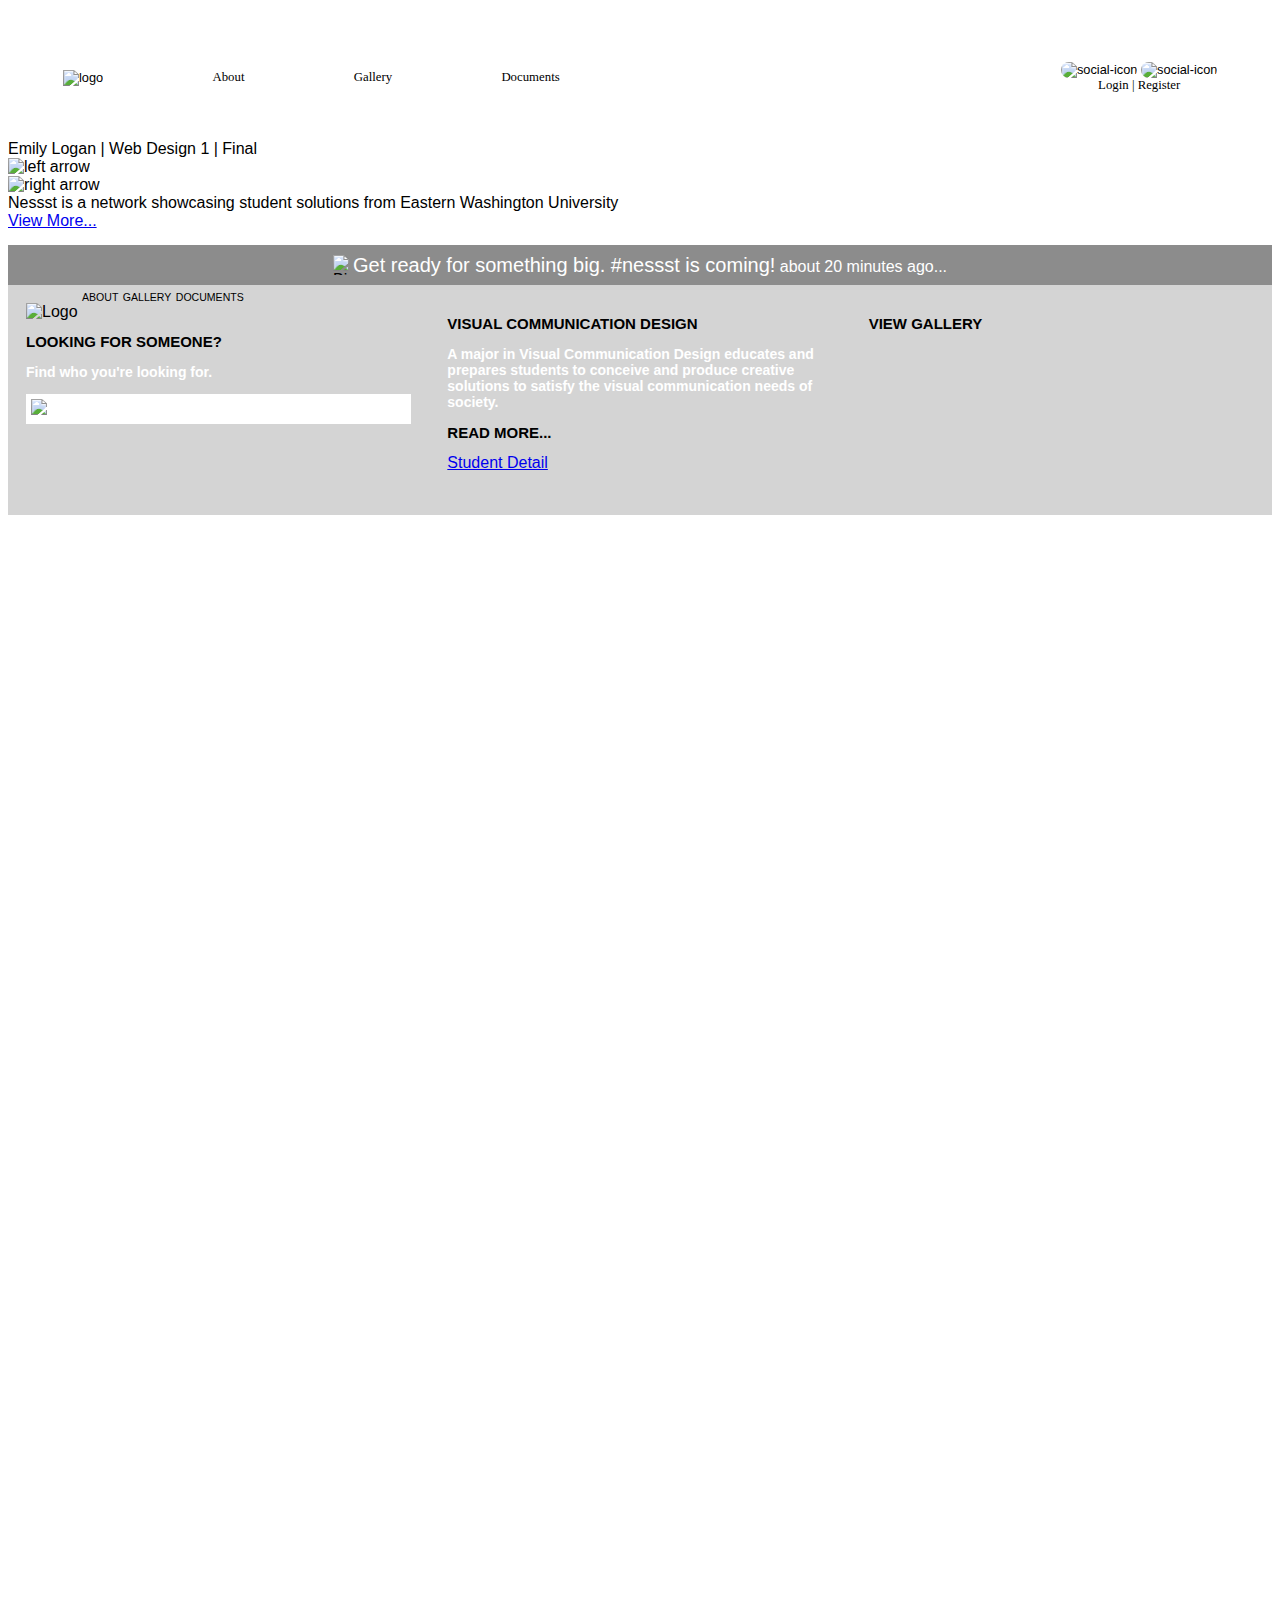
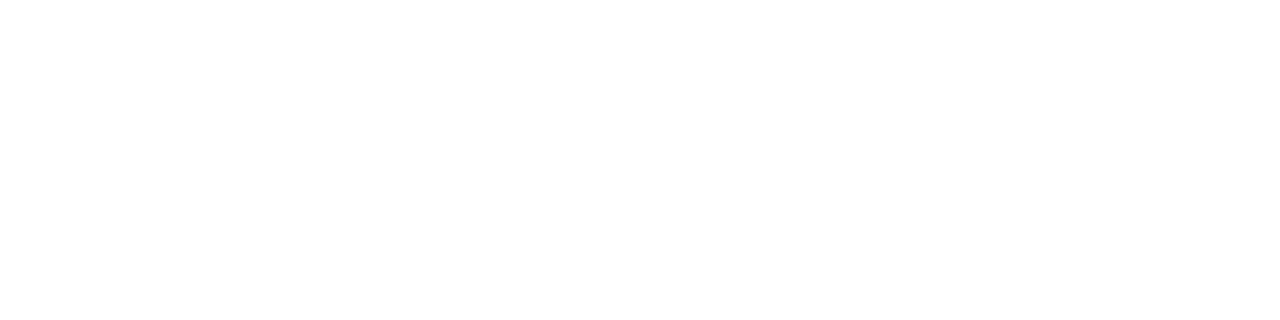
==== commit bc791d23: "Update index.html" ====
--- a/index.html
+++ b/index.html
@@ -96,6 +96,7 @@
                       <h2>VISUAL COMMUNICATION DESIGN</h2>
                       <h3>A major in Visual Communication Design educates and prepares students to conceive and produce creative solutions to satisfy the visual communication needs of society.</h3>
                       <h2>READ MORE...</h2>
+                      <a class="student-detail" href="index2.html">Student Detail</a>
                     </div>
                   
             <!-- Right-->    
